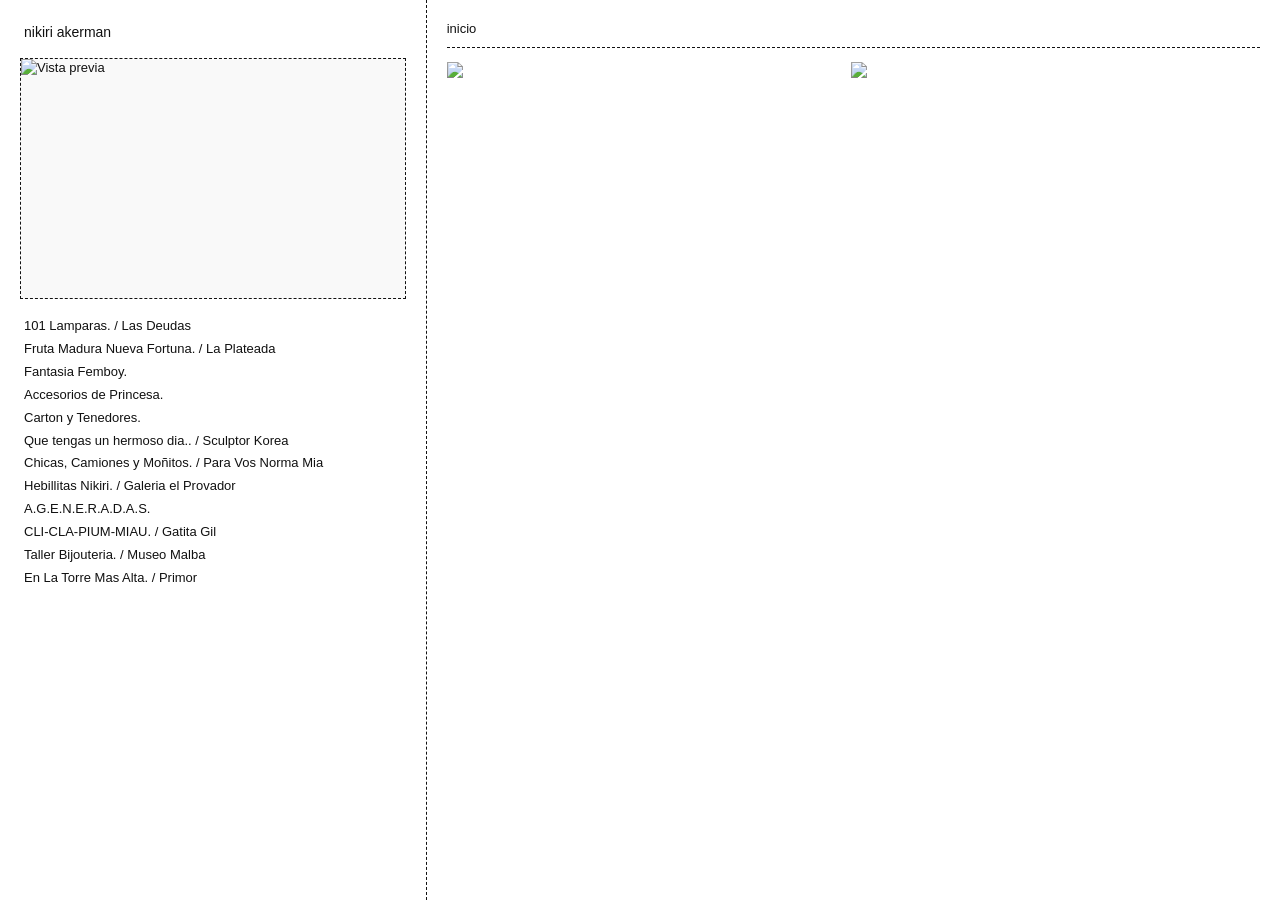
==== index.html @ e8f8b70e "Update index.html" ====
<!DOCTYPE html>
<html lang="es">
<head>
  <meta charset="UTF-8">
  <meta name="viewport" content="width=device-width, initial-scale=1.0">
  <title>nikiri akerman</title>
  <link rel="icon" href="./favicon.ico?v=3">
  <link rel="shortcut icon" href="./favicon.ico?v=3">
  <script src="https://cdnjs.cloudflare.com/ajax/libs/matter-js/0.19.0/matter.min.js"></script>
  <style>
    :root {
      --bg-color: #ffffff;
      --text-color: #111111;
      --accent-color: #ff1493;
      --border-color: #111111;
      --font-main: Arial, Helvetica, sans-serif;
    }
    * { box-sizing: border-box; margin: 0; padding: 0; }
    body { background: var(--bg-color); color: var(--text-color); font-family: var(--font-main); font-size: 13px; line-height: 1.45; }
    
    #plumas-canvas {
      position: fixed;
      top: 0;
      left: 0;
      width: 100vw;
      height: 100vh;
      z-index: 90;
      pointer-events: none;
    }

    .layout { display: flex; align-items: flex-start; min-height: 100vh; }
    .sidebar { width: 33.3333%; position: sticky; top: 0; height: 100vh; overflow-y: auto; padding: 20px; border-right: 1px dashed var(--border-color); background: var(--bg-color); z-index: 20; }
    @keyframes flujoArcoiris { 0% { background-position: 0% 50%; } 50% { background-position: 100% 50%; } 100% { background-position: 0% 50%; } }
    .site-title { font-size: 14px; font-weight: normal; cursor: pointer; display: inline-block; margin-bottom: 14px; padding: 2px 4px; }
    .category-item { cursor: pointer; padding: 2px 4px; user-select: none; }
    .site-title:hover, .category-item:hover { color: var(--accent-color); }
    .category-item.active {
      color: #111111;
      background: linear-gradient(90deg, #ff0000, #ff7f00, #ffff00, #00ff00, #00ffff, #0000ff, #ff00ff, #ff0000);
      background-size: 400% 100%;
      animation: flujoArcoiris 14s linear infinite;
    }
    .featured-box { width: 100%; margin-bottom: 16px; }
    .featured-box img { width: 100%; aspect-ratio: 16 / 10; object-fit: cover; display: block; border: 1px dashed var(--border-color); background: #f9f9f9; }
    .category-list { list-style: none; }
   
    .main { width: 66.6667%; padding: 20px; position: relative; min-height: 100vh; }
    .toolbar { display: flex; justify-content: space-between; align-items: center; margin-bottom: 14px; padding-bottom: 8px; border-bottom: 1px dashed var(--border-color); }
    .blocks-container { display: flex; flex-wrap: wrap; gap: 14px; align-items: flex-start; position: relative; min-height: 75vh; }
    .block-item { position: relative; max-width: 100%; }
    .align-left { flex-basis: 100%; display: flex; justify-content: flex-start; }
    .align-center { flex-basis: 100%; display: flex; justify-content: center; }
    .align-right { flex-basis: 100%; display: flex; justify-content: flex-end; }
    .block-inner { width: 100%; position: relative; }
    .block-item.align-sticker { position: absolute; z-index: 10; margin: 0; }
    .text-block-content { padding: 12px; line-height: 1.55; word-break: break-word; }
    .text-block-content h1 { font-size: 20px; font-weight: bold; margin-bottom: 8px; line-height: 1.25; }
    .text-block-content h2 { font-size: 15px; font-weight: bold; margin-bottom: 6px; }
    .text-block-content h3 { font-size: 12px; font-weight: normal; margin-bottom: 6px; letter-spacing: 0.2px; }
    .text-block-content p { margin-bottom: 8px; }
    .text-block-content ul, .text-block-content ol { padding-left: 20px; margin-bottom: 8px; }
    .text-block-content blockquote { border-left: 1px dashed var(--border-color); padding-left: 10px; margin: 8px 0; font-style: italic; }
    .text-block-content a { color: var(--accent-color); text-decoration: underline; }
    .spacer-block-inner { width: 100%; display: flex; align-items: center; justify-content: center; }
    .spacer-line { width: 100%; height: 0; }
    .image-block-figure img { width: 100%; height: auto; display: block; cursor: zoom-in; }
    .video-block-wrapper { width: 100%; position: relative; background: #000000; overflow: hidden; }
    .video-block-wrapper iframe { width: 100%; height: 100%; display: block; border: 0; }
    .image-caption { font-size: 11px; margin-top: 5px; opacity: 0.85; line-height: 1.35; }
    .grid-block-masonry { column-gap: 12px; width: 100%; }
    .grid-sub-item { break-inside: avoid; margin-bottom: 12px; }
    .grid-sub-item img { width: 100%; height: auto; display: block; cursor: zoom-in; }
    .lightbox { display: none; position: fixed; inset: 0; background: rgba(255, 255, 255, 0.96); z-index: 100; align-items: center; justify-content: center; flex-direction: column; padding: 24px; user-select: none; }
    .lightbox.open { display: flex; }
    .lightbox img { max-width: 82vw; max-height: 82vh; width: auto; height: auto; border: 1px dashed var(--border-color); }
    .lightbox-caption { margin-top: 10px; font-size: 12px; max-width: 80vw; text-align: center; }
    .lightbox-counter { position: fixed; top: 16px; left: 20px; background: var(--bg-color); border: 1px dashed var(--border-color); padding: 4px 8px; font-size: 12px; display: none; }
    .lightbox-close { position: fixed; top: 16px; right: 20px; background: var(--bg-color); border: 1px dashed var(--border-color); padding: 4px 8px; cursor: pointer; font-size: 12px; }
    .lightbox-nav { position: fixed; top: 50%; transform: translateY(-50%); background: var(--bg-color); border: 1px dashed var(--border-color); padding: 8px 12px; cursor: pointer; font-size: 14px; color: var(--text-color); z-index: 102; display: none; }
    .lightbox-prev { left: 16px; }
    .lightbox-next { right: 16px; }
    .lightbox-close:hover, .lightbox-nav:hover { color: var(--accent-color); border-color: var(--accent-color); }
    @media (max-width: 900px) {
      .layout { flex-direction: column; }
      .sidebar { width: 100%; position: static; height: auto; border-right: none; border-bottom: 1px dashed var(--border-color); }
      .main { width: 100%; }
      .blocks-container { gap: 10px; }
      .block-item.mobile-hidden { display: none !important; }
      .block-item.align-sticker { position: relative !important; left: auto !important; top: auto !important; flex-basis: 100%; display: flex; justify-content: center; width: 100% !important; }
      .block-item.align-sticker .block-inner { width: var(--mob-w, 100%) !important; }
      .block-item.align-flow { width: var(--mob-flow-w, 100%) !important; }
      .block-item:not(.align-flow):not(.align-sticker) .block-inner { width: var(--mob-w, 100%) !important; }
      .grid-block-masonry { column-count: var(--mob-cols, 2) !important; }
      .lightbox img { max-width: 92vw; max-height: 75vh; }
      .lightbox-nav { top: auto; bottom: 20px; transform: none; padding: 6px 14px; }
      .lightbox-prev { left: 25%; }
      .lightbox-next { right: 25%; }
    }
  </style>
</head>
<body>
  <div class="layout">
    <aside class="sidebar">
      <div class="site-title active" id="homeBtn">nikiri akerman</div>
      <div class="featured-box"><img id="featuredImg" src="" alt="Vista previa"></div>
      <ul class="category-list" id="categoryList"></ul>
    </aside>
    <main class="main">
      <div class="toolbar"><span id="currentViewLabel">inicio</span></div>
      <div class="blocks-container" id="blocksContainer"></div>
    </main>
  </div>
  <div class="lightbox" id="lightbox">
    <span class="lightbox-counter" id="lightboxCounter"></span>
    <button class="lightbox-close" id="lightboxClose">cerrar [esc]</button>
    <button class="lightbox-nav lightbox-prev" id="lightboxPrev">←</button>
    <img id="lightboxImg" src="" alt="">
    <button class="lightbox-nav lightbox-next" id="lightboxNext">→</button>
    <div class="lightbox-caption" id="lightboxCaption"></div>
  </div>

  <canvas id="plumas-canvas"></canvas>

  <script>
    const DATA = {"theme":{"bg":"#ffffff","text":"#111111","accent":"#ff1493","border":"#111111","font":"Arial, Helvetica, sans-serif"},"home":{"name":"inicio","featuredImg":"https://lh3.googleusercontent.com/d/19tRUdMH4rIgoPSqcTEWF5arrWYZpVMWs","blocks":[{"id":"b-p9ylvug","type":"image","width":49,"mobileWidth":100,"align":"flow","borderStyle":"none","borderWidth":1,"borderColor":"#111111","x":452,"y":9,"src":"https://lh3.googleusercontent.com/d/1DUolTa_K-IZuyAl2mrqctOFO-AtTkAbt","caption":""},{"id":"b-h13u430","type":"image","width":48,"mobileWidth":100,"align":"flow","borderStyle":"none","borderWidth":1,"borderColor":"#111111","x":50,"y":50,"src":"https://lh3.googleusercontent.com/d/19tRUdMH4rIgoPSqcTEWF5arrWYZpVMWs","caption":""}]},"categories":[{"id":"101-lamparas","name":"101 Lamparas. / Las Deudas","featuredImg":"https://lh3.googleusercontent.com/d/1MEtbU_kiqNz8TFmG57ZZ-2O5nVp6bOgM","blocks":[{"id":"b-101-2","type":"image","width":66,"mobileWidth":100,"align":"center","borderStyle":"dashed","borderWidth":1,"borderColor":"#111111","x":50,"y":120,"src":"https://lh3.googleusercontent.com/d/1H2hZfbIE9A0zDuy0Ho2esrp8s8uCn8zO","caption":""},{"id":"b-mrykdj3","type":"grid","width":100,"mobileWidth":100,"align":"flow","cols":2,"mobileCols":2,"borderStyle":"dashed","borderWidth":1,"borderColor":"#111111","images":["https://lh3.googleusercontent.com/d/1MEtbU_kiqNz8TFmG57ZZ-2O5nVp6bOgM","https://lh3.googleusercontent.com/d/1bK_oOwNceeJPt3mIwr_6vWq_GyVCCpuo","https://lh3.googleusercontent.com/d/1CT06CJyQoTCg42aCj8B-Fhl7u4D9gKSA","https://lh3.googleusercontent.com/d/1oUvtFzFnBgklaaQWbm012SQFeyMRH9Vh","https://lh3.googleusercontent.com/d/16EOvvlG4kWveCck-nOeXoeRmmeH3mkP2","https://lh3.googleusercontent.com/d/1xixuPZJ5kcB8ZBCMMqJ3sid65Em875v8","https://lh3.googleusercontent.com/d/1H2hZfbIE9A0zDuy0Ho2esrp8s8uCn8zO","https://lh3.googleusercontent.com/d/1lgu8NfuRhLWsQvofcy4SudCANu3OyAzn","https://lh3.googleusercontent.com/d/1euzusbDjD1yxV67Ye-xoY5gAfmZBP2_Z","https://lh3.googleusercontent.com/d/1xSFxj7wh6Bwd_13YYT59BwCuz2u7rD0o","https://lh3.googleusercontent.com/d/1pPAM0nHfYBOvp-fcramwRnhn3qY6SiUX","https://lh3.googleusercontent.com/d/1Qob9EcRklsrSzjq5LETivBYeHyyAkGFu","https://lh3.googleusercontent.com/d/1RfvNRLTyPPfK5bRXSQuRASJkwgHhBocd","https://lh3.googleusercontent.com/d/1_aMsnerrzOkDNjeytulFsLTEMZPFulDf","https://lh3.googleusercontent.com/d/187Q6y8C7IoAeMCzkJqOODD7cn8Y8IM37","https://lh3.googleusercontent.com/d/1adm4Ka_qZztSpKGSFzRSL4EAUnI4mRsh","https://lh3.googleusercontent.com/d/1P46TR2IgZIDzWqAZ2sTDE94mHRDIrgix","https://lh3.googleusercontent.com/d/1y-aNFHzKLBJrDvy4eAEfeqMi2Iakpbe2","https://lh3.googleusercontent.com/d/1ZJ-C5c0RiEylGUpnsTszSLzW5l3vAeIV","https://lh3.googleusercontent.com/d/13McHooadOv2ID7SUDNWj-cxe1owfZr4D","https://lh3.googleusercontent.com/d/1xxzZNmpYwSxXrDpn46yOwGvF1-sQhEqU","https://lh3.googleusercontent.com/d/1ROXXsTfneEH0J4BROqy8gAY2Gh86wqc2"]}]},{"id":"fruta-madura","name":"Fruta Madura Nueva Fortuna. / La Plateada","featuredImg":"","blocks":[{"id":"b-7uexkry","type":"grid","width":100,"mobileWidth":100,"align":"flow","cols":2,"mobileCols":2,"borderStyle":"dashed","borderWidth":1,"borderColor":"#111111","images":["https://lh3.googleusercontent.com/d/17Ok4IMsQn5QIDPeSrSfdcHfRyJ-qrZih","https://lh3.googleusercontent.com/d/1N4zkC6Udc_WzyOEZ7UbQZS2oxj3qnl1u","https://lh3.googleusercontent.com/d/1WY2AlshZugY6tgXJXiMq-HN5N4cWULm9"]}]},{"id":"fantasia-femboy","name":"Fantasia Femboy.","featuredImg":"","blocks":[{"id":"b-4xa169h","type":"grid","width":100,"mobileWidth":100,"align":"flow","cols":3,"mobileCols":2,"borderStyle":"none","borderWidth":1,"borderColor":"#111111","images":["https://lh3.googleusercontent.com/d/1s6IwEf4UDtLm6XaXiydl2oBFmukmpmqZ","https://lh3.googleusercontent.com/d/1rbh-EU-p-WqGB630JeFANnqa3Emnikf1","https://lh3.googleusercontent.com/d/1g6YxuvdeuY7WHShqPxemBo138LVxA9bK","https://lh3.googleusercontent.com/d/1BAocd0lGetONq0fKRV-ps2Xmm-m3KDia","https://lh3.googleusercontent.com/d/19B_e6y2xc8R8mZ1rNsDlLB04C5uh5Wcf","https://lh3.googleusercontent.com/d/1HLeMdPUvOlfeKQJxqu_FC2DjsX7Ahd47","https://lh3.googleusercontent.com/d/1rcYwSaMefKBsQRiODjV5-D8x-aZql1_l","https://lh3.googleusercontent.com/d/11VagDp3tZkeUEbU9T13wNNiyoy5xaTKO"]}]},{"id":"accesorios-princesa","name":"Accesorios de Princesa.","featuredImg":"https://lh3.googleusercontent.com/d/1hoj7L-J57TejIdwW2skK5DCgCdFf9j4P","blocks":[{"id":"b-8oagg8k","type":"image","width":48,"mobileWidth":100,"align":"center","borderStyle":"dashed","borderWidth":1,"borderColor":"#111111","x":50,"y":50,"src":"https://lh3.googleusercontent.com/d/1hoj7L-J57TejIdwW2skK5DCgCdFf9j4P","caption":""},{"id":"b-w7hfk48","type":"image","width":48,"mobileWidth":100,"align":"center","borderStyle":"dashed","borderWidth":1,"borderColor":"#111111","x":50,"y":50,"src":"https://lh3.googleusercontent.com/d/1xkiBuOCOadW0Ofev7Iu-vlg24bct_wsf","caption":""},{"id":"b-zchy01y","type":"image","width":32,"mobileWidth":100,"align":"center","borderStyle":"dashed","borderWidth":1,"borderColor":"#111111","x":50,"y":50,"src":"https://lh3.googleusercontent.com/d/1Z16xJSIvkK4lHZK0qwUyFrIGl1QAqpCN","caption":""},{"id":"b-boir719","type":"image","width":48,"mobileWidth":100,"align":"flow","borderStyle":"dashed","borderWidth":1,"borderColor":"#111111","x":50,"y":50,"src":"https://lh3.googleusercontent.com/d/1SJfW_JH_bx-6DargtefxTfElxqhuY2_e","caption":""},{"id":"b-jftrzo9","type":"image","width":32,"mobileWidth":100,"align":"flow","borderStyle":"dashed","borderWidth":1,"borderColor":"#111111","x":50,"y":50,"src":"https://lh3.googleusercontent.com/d/186B1WjwBY5iBbbt8BjZsjINDbBKbyjBD","caption":""}]},{"id":"carton-tenedores","name":"Carton y Tenedores.","featuredImg":"https://lh3.googleusercontent.com/d/1mP0knZ_RgnB0yTfKA4E75YDKXGHnEBu6","blocks":[{"id":"b-zm3a4wi","type":"image","width":48,"mobileWidth":100,"align":"center","borderStyle":"none","borderWidth":1,"borderColor":"#111111","x":50,"y":50,"src":"https://lh3.googleusercontent.com/d/1mP0knZ_RgnB0yTfKA4E75YDKXGHnEBu6","caption":""},{"id":"b-wgepicp","type":"grid","width":100,"mobileWidth":100,"align":"center","cols":4,"mobileCols":1,"borderStyle":"dashed","borderWidth":1,"borderColor":"#111111","images":["https://lh3.googleusercontent.com/d/1cgJz7pYsFJ7d-TCy4mfspz1jeOvuuT4G","https://lh3.googleusercontent.com/d/19fkcLBqQ-61HzJGq-r8EBFhU_rJEKPNk","https://lh3.googleusercontent.com/d/1-yba94n8lWG3DUVFKm2haJ8sz6RNt4pO","https://lh3.googleusercontent.com/d/1wZIu2nwss2mPoahOTD6JfoDZsCfH5zMW"]}]},{"id":"bonito-dia","name":"Que tengas un hermoso dia.. / Sculptor Korea","featuredImg":"https://lh3.googleusercontent.com/d/1biLWpywMc0w7kCN4nnknyGVInBS1JQh_","blocks":[{"id":"b-nwx1onh","type":"text","width":100,"mobileWidth":100,"align":"flow","borderStyle":"none","borderWidth":1,"borderColor":"#111111","html":"<h1>Que tengas un hermoso dia..&nbsp;</h1><blockquote>Virtual, 2025</blockquote><div>colaboracion con marca de indumentaria koreana. <a href=\"sculptorworldwide.com\">sculptorworldwide.com</a></div><div><br></div><div>selfies hogarenas, vistiendome con materiales que tengo cerca.</div>"},{"id":"b-xn8o7bk","type":"image","width":66,"mobileWidth":80,"align":"center","borderStyle":"none","borderWidth":1,"borderColor":"#111111","x":50,"y":50,"src":"https://lh3.googleusercontent.com/d/1biLWpywMc0w7kCN4nnknyGVInBS1JQh_","caption":""},{"id":"b-diwgvk1","type":"image","width":48,"mobileWidth":89,"align":"flow","borderStyle":"none","borderWidth":1,"borderColor":"#111111","x":50,"y":50,"src":"https://lh3.googleusercontent.com/d/1RSL96UMue1qV9kw2m5Iiis-cuRMWvZLp","caption":""},{"id":"b-y6l206k","type":"image","width":48,"mobileWidth":74,"align":"center","borderStyle":"none","borderWidth":1,"borderColor":"#111111","x":50,"y":50,"src":"https://lh3.googleusercontent.com/d/1m7qYS8AbbgllB9ONRiZU_4g8SH96g45a","caption":""},{"id":"b-gx5h1q0","type":"grid","width":100,"mobileWidth":100,"align":"center","cols":3,"mobileCols":2,"borderStyle":"dashed","borderWidth":1,"borderColor":"#111111","images":["https://lh3.googleusercontent.com/d/1XKVnoydgRirG01xuyAwcWuMGFvO7Kk2g","https://lh3.googleusercontent.com/d/1UBbjKF7iYcqskjFPWsMRzP9BpzpjhM6d","https://lh3.googleusercontent.com/d/1opOAw_-gsiXf0UqiO0YTbtapOAZA5ff5","https://lh3.googleusercontent.com/d/1r2bwaI6-66ejkxNWfZdmQQrljuw3CPVR","https://lh3.googleusercontent.com/d/1AIJ6Aq3fEG4MLUxHTpN9FDZXWnl3jwx3","https://lh3.googleusercontent.com/d/1hvj8avwjDGofi6v9zozx7tuvXYzLrFX0","https://lh3.googleusercontent.com/d/13ltzHjO-MNWwSbc_skW8oWqfTkcDtEJ9","https://lh3.googleusercontent.com/d/1ViDlRXwTGEuaHVvg3tZ3CFT6ii4B5xUT","https://lh3.googleusercontent.com/d/1tiJ8ElwdCIKKYWq6_B0xr3zphKekvJtd","https://lh3.googleusercontent.com/d/1B-_HBRlm0aKA_M4unsv38VZaFMSckmyk","https://lh3.googleusercontent.com/d/1_LsKpf1Mm23PGb0SxEDkR-Jt2Oxfrbtl"]},{"id":"b-j6l4rg2","type":"spacer","width":100,"mobileWidth":100,"align":"flow","height":30,"borderStyle":"dotted","borderWidth":3,"borderColor":"#00ff55","hideMobile":false}]},{"id":"chicas-camiones","name":"Chicas, Camiones y Moñitos. / Para Vos Norma Mia","featuredImg":"https://lh3.googleusercontent.com/d/11WUvdBGPnngZvmJpe5UXhC9xnTFT0q-Z","blocks":[{"id":"b-0iwkb6d","type":"grid","width":100,"mobileWidth":100,"align":"flow","cols":2,"mobileCols":2,"borderStyle":"dashed","borderWidth":1,"borderColor":"#111111","images":["https://lh3.googleusercontent.com/d/116VwSVKMaRwlkJGM2NyyCZoV0LMgs4jt","https://lh3.googleusercontent.com/d/111IH_tYrZk2OFJYe0FND6c7Q_B-c4YOD","https://lh3.googleusercontent.com/d/118jQEQfLZzLXK3APdoESMkvwwhOuLEKs","https://lh3.googleusercontent.com/d/119wfVa96wjbrzxo0IWrL11Bp4joa5tAS","https://lh3.googleusercontent.com/d/11AzbtqMFu3g8mYV7zFi2FMNd9eFLEecb","https://lh3.googleusercontent.com/d/11CTsJOmVkABkt3SGPaMI_At3Ol5K7QWO","https://lh3.googleusercontent.com/d/11JMGueElmNsDOWJvXt26Snu6OOXSOlQd","https://lh3.googleusercontent.com/d/11VKiLVTvvaK01XJzvCSmsqe4jpRFXzD8","https://lh3.googleusercontent.com/d/11WUvdBGPnngZvmJpe5UXhC9xnTFT0q-Z","https://lh3.googleusercontent.com/d/11_TzvLgoerZ6wSuERXxRzUNc7ZDDZi_X","https://lh3.googleusercontent.com/d/11_hTjBE8c1lE-KtJQK1-epvy-hpckn4V"]},{"id":"b-ht7914p","type":"grid","width":100,"mobileWidth":100,"align":"center","cols":2,"mobileCols":2,"borderStyle":"dashed","borderWidth":1,"borderColor":"#111111","images":["https://lh3.googleusercontent.com/d/13YNxZ196Z2K_GKEzjlG3woMuT6s_9PrS","https://lh3.googleusercontent.com/d/12qkuF3MntJphxxvmXXEQCWlRthtpS3X4","https://lh3.googleusercontent.com/d/13cF7uEdp-A6hP8vDxl3T-1PMPOg-WQe2","https://lh3.googleusercontent.com/d/145kxpEeyJfaU4hQNujJZPP3ILKFTlsYH","https://lh3.googleusercontent.com/d/14vS3Kzf7JcseLn4TXQcql9oOrhGftCNa","https://lh3.googleusercontent.com/d/15F8U-HhrEPxnqTY8qxgdy5YFzwXdx9J7","https://lh3.googleusercontent.com/d/15FknBZlRLFfX8YNwZFUFj79rXUU5fbCF","https://lh3.googleusercontent.com/d/15Wchhzld344hDBjUGZxIIgT2TPeOCHXS","https://lh3.googleusercontent.com/d/12elB8P_Kiw_8l3me5tin34-3AseccYPS"]}]},{"id":"hebillitas-nikiri","name":"Hebillitas Nikiri. / Galeria el Provador","featuredImg":"https://lh3.googleusercontent.com/d/1ZucPTAtOswVajjyMQhXnOwv-gnKZvffw","blocks":[{"id":"b-99fx9z4","type":"grid","width":100,"mobileWidth":100,"align":"flow","cols":4,"mobileCols":2,"borderStyle":"none","borderWidth":1,"borderColor":"#111111","images":["https://lh3.googleusercontent.com/d/1Ekdn6dbc773g6LEDdGLdKgKDvwQU2lXD"]},{"id":"b-i1mnzn0","type":"text","width":100,"mobileWidth":100,"align":"flow","borderStyle":"none","borderWidth":1,"borderColor":"#111111","html":"<blockquote>texto de sala x Vale Lopez Muñoz</blockquote><div>Las amigas se juntarán alrededor de ti&nbsp;</div><div>Como rodeando</div><div>Una hebilla para el pelo</div><div>(I ching)</div><div><br></div><div>Algunas veces hacemos cosas para sentirnos mejor. Una vez mi mamá necesitó cambiar de trabajo y se le ocurrió poner un negocio en el living de nuestra casa. Mi hermana y yo le suplicamos que porfi sea un negocio de accesorios de moda, porque en nuestro pueblo no había y hacía mucha falta. Así fue que a los pocos meses parte de nuestra casa se convirtió en un paraíso de aritos, collares, carteras, anillos, cinturones, pines y, por supuesto, hebillitas. Me acuerdo perfecto de las dos primeras cajas que llegaron por encomienda desde Buenos Aires con cartelitos de las marcas Paw y Carey. Paw es o era una marca cuyo logo era una huellita de perro color negra y Carey tiene o tenía la particularidad de que todos sus productos eran de los colores del dulce de batata con chocolate, tipo marmolado. En esa época yo salía del colegio a las 12 del mediodía y entraba directo a trabajar al negocio. Aunque a esa hora estaba cerrado, me traía a todas las amigas del cole y las atendía a puertas cerradas. Por lo general ellas no tenían plata entonces compraban anotado y después sus xadres venían a pagar la deuda a fin de mes, si es que se acordaban.</div><div>Después mi abuela también necesitó un trabajo, entonces al negocio de accesorios -que no tenía nombre- se le adosó una mercería. Mi abuela era la modista del pueblo y muchas veces le costaba conseguir elementos como cierres, ganchitos, hilos, agujas, cintas, broderie, botones o alfileres para confeccionar sus creaciones. Entonces se armó una merecería para ella misma, pero también la compartía con otras clientas. Al principio los dos rubros, accesorios y mercería, estaban bien separados. Cada cosa tenía su vitrina exhibidora, su calculadora y su anotador. Pero con los movimientos del día a día, que es el tiempo y las emociones de todxs, muchas cosas se fueron corriendo de sus lugares y encontrando otras disposiciones y fusiones, como haciendo mini orgías: collar con lana, alfiler con arito con cinta, botón con pin. Este momento, este hallazgo en el estante de la memoria, se parece mucho a como son las hebillitas de Nikiri.&nbsp;</div><div>En El Probador y en el mundo las hebillas se diseminan como el laurel, son seres no tan sutiles que cumplen con su existencia.&nbsp;</div><div>¿Todo puede ser una hebilla?&nbsp;</div><div>Una estrella porno puede ser una hebilla</div><div><br></div><div>¿Una hebilla puede tener unx hijitx hebilla?</div><div>Sí, un lindo nombre para una hebilla bb es Andrea</div><div><br></div><div>¿Qué las hace lindas?</div><div>La luz, el aire, el brillo, la atmósfera, el mechoncito de pelo las hace lindas</div><div><br></div><div>¿Torpes o ingeniosas?</div><div>¿Se puede las 2?</div><div><br></div><div>¿Una certeza?</div><div>Hebilla se parece a semilla</div><div><br></div><div>¿Sostienen y exhiben al mismo tiempo?</div><div>Están más acá y más allá de lo útil pero nunca pierden del todo su condición de usables</div><div><br></div><div>¿Las hebillas son pedacitos de utopías?</div><div><br></div><div>Pedacitos de utopías inadvertidas que habitan nuestra cabeza, nuestro zapato, nuestra croc</div><div><br></div><div><br></div><div><br></div><div>୨୧(̷ ̷〇̷ ̷﹏̷ ̷〇̷ ̷)̷୨୧</div><div><br></div>"},{"id":"b-h4ag0q6","type":"grid","width":100,"mobileWidth":100,"align":"flow","cols":4,"mobileCols":2,"borderStyle":"none","borderWidth":1,"borderColor":"#111111","images":["https://lh3.googleusercontent.com/d/1kLaIx5a_2JVHCPVAw7GkZojaBilH5nw6","https://lh3.googleusercontent.com/d/1-pUbKa4iY-0VHeFJ71RPu5vBUD5K7F4L","https://lh3.googleusercontent.com/d/1fqbdJxhV9t6ZOf_gQqavlmsxnLZ-GWvf","https://lh3.googleusercontent.com/d/1ZucPTAtOswVajjyMQhXnOwv-gnKZvffw","https://lh3.googleusercontent.com/d/1T_ODXKg3cLKHaWshnp29Qi30LMDW-M14","https://lh3.googleusercontent.com/d/1VSrqKxc265oCFu-dCkUxteCvgG_cWL4P","https://lh3.googleusercontent.com/d/1Ekdn6dbc773g6LEDdGLdKgKDvwQU2lXD","https://lh3.googleusercontent.com/d/1MPC49xzn-hcPpq2z8quzKfbkb-pwOegQ"]}]},{"id":"ageneradas","name":"A.G.E.N.E.R.A.D.A.S.","featuredImg":"","blocks":[{"id":"b-0e502t4","type":"text","width":100,"mobileWidth":100,"align":"flow","borderStyle":"dashed","borderWidth":1,"borderColor":"#111111","html":"<h2>Perfectos Dragones</h2><p>Escribí acá el texto...</p>"},{"id":"b-o42vinx","type":"grid","width":100,"mobileWidth":100,"align":"flow","cols":3,"mobileCols":2,"borderStyle":"dashed","borderWidth":1,"borderColor":"#111111","images":["https://lh3.googleusercontent.com/d/1NUn0KvpcXF7nqBc8Yh31jTAYr6elQ1zo","https://lh3.googleusercontent.com/d/1m0ThR4lTMBtTZbNCJcHIXquHGniVQzBs","https://lh3.googleusercontent.com/d/1C9GR3QIYxyr7zcBCKrFKl-ZDxyraW0UW","https://lh3.googleusercontent.com/d/1gxKZqHVX-UR1c5_AQSHhDU2ffbajuYU_","https://lh3.googleusercontent.com/d/170oGSL5UUX8BScqBJUsnBY0xrfn0lE6J","https://lh3.googleusercontent.com/d/1AzlGpVBp9GkN7OkkB-z57KqaN3XABhwV"]},{"id":"b-qffqkcf","type":"text","width":100,"mobileWidth":100,"align":"flow","borderStyle":"dashed","borderWidth":1,"borderColor":"#111111","html":"<h2>MOTIVOS?</h2><p>Escribí acá el texto...</p>"},{"id":"b-xcekvh7","type":"text","width":100,"mobileWidth":100,"align":"flow","borderStyle":"dashed","borderWidth":1,"borderColor":"#111111","html":"<h2>El limite entre el arte y la moda</h2><p>Escribí acá el texto...</p>"},{"id":"b-1fwcvtw","type":"image","width":48,"mobileWidth":100,"align":"flow","borderStyle":"dashed","borderWidth":1,"borderColor":"#111111","x":50,"y":50,"src":"https://lh3.googleusercontent.com/d/1ZTVHSKIfMG-R3hrIc3w5KhavvTy-YAlO","caption":""}]},{"id":"cli-cla-pium-miau","name":"CLI-CLA-PIUM-MIAU. / Gatita Gil","featuredImg":"https://lh3.googleusercontent.com/d/1jYV_Dh8OohedfiyoimIN6dWc3bAXT4AF","blocks":[{"id":"b-agobiln","type":"text","width":100,"mobileWidth":100,"align":"flow","borderStyle":"none","borderWidth":1,"borderColor":"#111111","html":"<h2>Cli-Cla-Pium-Miau</h2><blockquote>Munar, Arg.2024</blockquote><p>Muestra de la Kitten Hell. en el marco del Festival de Arte Queer 2024</p>"},{"id":"b-34gyz4g","type":"grid","width":100,"mobileWidth":100,"align":"flow","cols":3,"mobileCols":2,"borderStyle":"double","borderWidth":3,"borderColor":"#111111","images":["https://lh3.googleusercontent.com/d/1jYV_Dh8OohedfiyoimIN6dWc3bAXT4AF","https://lh3.googleusercontent.com/d/1lcy2cwFzsAvrGwnOlCQdieccaouO9eB3","https://lh3.googleusercontent.com/d/1Bze2IzzuSU46B6fGUdaadOemoMwQC4sd","https://lh3.googleusercontent.com/d/1iP4IGKBhrmQB40waAaQgsQiUPcU86snN","https://lh3.googleusercontent.com/d/1uG4p_-rwd-fOGxj6nPmcPnHO4CltoPec","https://lh3.googleusercontent.com/d/1ka79paf7nvQeuj-ufU0BrbScCoWnZSsB","https://lh3.googleusercontent.com/d/15PAspSQH_lmXDvolbu0Z37slxFtIoAx2","https://lh3.googleusercontent.com/d/1Xvox5RaoR4KIbBNL8kfs_4QTgvxX4Jke"]}]},{"id":"taller-bijouteria","name":"Taller Bijouteria. / Museo Malba","featuredImg":"https://lh3.googleusercontent.com/d/1gpWJyAgw_bBIOLyEbfV1l0NFJjjdDtBX","blocks":[{"id":"b-malba-1","type":"text","width":100,"mobileWidth":100,"align":"flow","borderStyle":"none","borderWidth":1,"borderColor":"#111111","html":"<h1>ଘ(˵╹-╹)━☆⋆ ˚｡⋆୨୧˚ taller bijoujería ˚୨୧⋆｡˚ ⋆ Museo MALBA.</h1><blockquote>Museo Malba, Arg, 2025.</blockquote><p>A cargo de Malicia Mirai y Nikiri Akerman&nbsp;</p><p>A partir de las imágenes generadas por la muestra <i>El desentierro del diablo</i> de Carrie Bencardino proponemos reflexionar sobre el mal a través de la creación de un talismán. Históricamente los hechizos han servido para repeler o atraer nuestras pasiones profundas, asimismo, ven sus facultades amplificadas dentro de un objeto o talismán. Para crear uno hemos dividido el taller en dos instancias, una primera parte imaginativa y textual, y una segunda manual y material que permitirá crear una pieza bijouterie para el cuello, llavero o cualquier otra parte del cuerpo. ¿Podremos protegernos del mal o lo usaremos a nuestro favor?</p><p>La actividad se dividió en dos instancias: una primera parte imaginativa y textual y una segunda manual y material que invitaba a crear una pieza bijouterie para el cuello, llavero o cualquier otra parte del cuerpo.</p><p><a href=\"https://malba.org.ar/evento/%E0%AC%98%CB%B5%E2%95%B9-%E2%95%B9%E2%94%81%E2%98%86%E2%8B%86-%CB%9A%EF%BD%A1%E2%8B%86%E0%AD%A8%E0%AD%A7%CB%9A-taller-bijoujeria-%CB%9A%E0%AD%A8%E0%AD%A7%E2%8B%86%EF%BD%A1%CB%9A-%E2%8B%86/\">malba.org.ar/bijoujeria</a></p>"},{"id":"b-malba-2","type":"image","width":34,"mobileWidth":100,"align":"center","borderStyle":"none","borderWidth":1,"borderColor":"#111111","x":289,"y":62,"src":"https://lh3.googleusercontent.com/d/1MYjnvjJCSzeS_5ytvqV1Ldgy2NUKMkN3","caption":""},{"id":"b-malba-grid","type":"grid","width":100,"mobileWidth":100,"align":"flow","cols":3,"mobileCols":2,"borderStyle":"dashed","borderWidth":1,"borderColor":"#111111","images":["https://lh3.googleusercontent.com/d/1bAmFZcyiZlLUgJMmw9QISwviNGzgEEp0","https://lh3.googleusercontent.com/d/1ewmcIqnUG7gJx_GiJpyHg3K6VWxHVytQ","https://lh3.googleusercontent.com/d/10E5nrmbs09PVQvPm4JHNGG0wDvvc2Pb5","https://lh3.googleusercontent.com/d/1M6rdQ01YFs-BJTgCAgn81oCJi3NtVgwC","https://lh3.googleusercontent.com/d/1t3QFxOpKzTRQKUOpHNuQQFbUqgwn-xxh","https://lh3.googleusercontent.com/d/1c0j7l7rlbTmVrruc9JbnKLEwCBXdf6F4","https://lh3.googleusercontent.com/d/15gQDadLRLN8quEqHVc0apkOk1f5JSB53","https://lh3.googleusercontent.com/d/1SkRSiD-Yh2HuXMg2hNtJ6abxS_HEM3xc","https://lh3.googleusercontent.com/d/10lI_UNnMazxBYhWgRlj-aNj8mf8y9wXn","https://lh3.googleusercontent.com/d/1OAzP-AG3mBo_sc1KagqE-Z1EcL_VEx6Q","https://lh3.googleusercontent.com/d/1T2aXWIaQqHyWwkqtfbUgy76q3wmtGCYs","https://lh3.googleusercontent.com/d/1bAC43PxKf0A4xOHwKOTlH9HxEPQUJdxc","https://lh3.googleusercontent.com/d/1DUjJkh4TCg5qpxF_T8nv-73QszE7WFVw","https://lh3.googleusercontent.com/d/1MU4PMIPQz3rxg3vGw5btHTUFGNxPGSwQ","https://lh3.googleusercontent.com/d/1JEDITs7K9RnoK0PdoF6DYnRetX4lv4AP","https://lh3.googleusercontent.com/d/1RqUcpFeZLQU606Ju3pGap-xW5-LGb4XV","https://lh3.googleusercontent.com/d/1yjxLG-kMdpeftxYSwnd3fnn98c8RPC4q","https://lh3.googleusercontent.com/d/1pPjI-nvoEUUidakX6mRs3UurcKngSXBQ","https://lh3.googleusercontent.com/d/1KbR98isYvRZW_FpxtGF_Gecyso9Mz2b9","https://lh3.googleusercontent.com/d/1gpWJyAgw_bBIOLyEbfV1l0NFJjjdDtBX"]}]},{"id":"torre-mas-alta","name":"En La Torre Mas Alta. / Primor","featuredImg":"","blocks":[{"id":"b-aqnwnlj","type":"text","width":100,"mobileWidth":100,"align":"flow","borderStyle":"none","borderWidth":1,"borderColor":"#111111","html":"<h1>en la torre mas alta</h1><blockquote><span style=\"font-style: italic; font-size: 13px;\">Primor, Arg.2024</span></blockquote><p>Primer muestra individual. Curaduria Julien. En Primor Es Pop</p>"},{"id":"b-21f0lc7","type":"image","width":66,"mobileWidth":100,"align":"center","borderStyle":"double","borderWidth":1,"borderColor":"#ff00a2","x":50,"y":50,"src":"https://lh3.googleusercontent.com/d/1mJvsMuugXOsbuL4QuLj_fh93PQslT9sw","caption":""},{"id":"b-hbsvknf","type":"text","width":100,"mobileWidth":100,"align":"flow","borderStyle":"none","borderWidth":1,"borderColor":"#111111","html":"<i>texto curatorial x julien &lt;3<br></i><div><br></div><div>nikiri es una princesa preciosa</div><div>en la torre más alta se encuentra</div><div>para hacer esta bella muestra</div><div>baila, pinta, dibuja y posa&nbsp;</div><div><br></div><div>ella a ningún príncipe espera</div><div>acaso creías que estaba sola?</div><div>sus obras se transforman con un hola</div><div>son sus mejores amigas, re fiesteras</div><div><br></div><div>mirá arriba y abajo, tené cuidado</div><div>son pequeñas, frágiles y curiosas</div><div>se esconden en cualquier lado</div><div><br></div><div>dale animate son amistosas</div><div>sobre este piso plateado</div><div>ellas y vos se ven hermosas</div><div><br></div><div><br></div>"},{"id":"b-2vj2qel","type":"grid","width":100,"mobileWidth":100,"align":"flow","cols":4,"mobileCols":2,"borderStyle":"dashed","borderWidth":1,"borderColor":"#111111","images":["https://lh3.googleusercontent.com/d/1tQgJ39YCWHswS9k3vhaYARD2Csc7cuwv","https://lh3.googleusercontent.com/d/1L5Qlpu1gl_fN2obdZ6Dtvrxvl5vACxJp","https://lh3.googleusercontent.com/d/1qLGDWK5HTXhVJpfDWC_oatzX3D5pFDX_","https://lh3.googleusercontent.com/d/1uifYfTcYUVXpJBjMgYyv6niyRUJ7syd0","https://lh3.googleusercontent.com/d/15oez6uXrN-dVe2HZ28k45UimtnDEa2Z4","https://lh3.googleusercontent.com/d/1JGlAWg9LEr0B_6fghxJ67P5Sdf9voj4m","https://lh3.googleusercontent.com/d/1457mqIO8lb4qyh7cJD4uXs6rDKv9Ypkl","https://lh3.googleusercontent.com/d/1kDMrDRveCQNTCKSW4cAZPEyNH4DAeQ0G","https://lh3.googleusercontent.com/d/1kqIBpRwnSLO78JcMxBb58QnFAIfV9ifx","https://lh3.googleusercontent.com/d/1HxetawLAWFCyYOEsw_kPGxS3Wk0V6deE","https://lh3.googleusercontent.com/d/1iotRYa7cQkWelsgRVhh-u9bk5a7qLavA","https://lh3.googleusercontent.com/d/1q_tMXnXph_83L9finsM8V-SPyKoXLAhh","https://lh3.googleusercontent.com/d/14dJfWtjh_tTSahD82LgUDc1irngACWmZ","https://lh3.googleusercontent.com/d/1IhKdn4YtHzGXdD1LLCKCu2tj6Nn8vqNC","https://lh3.googleusercontent.com/d/1GaA8RVy6BPrO4u6Aokv1Myd2smMSOOaR","https://lh3.googleusercontent.com/d/1aDDgDWBx2nhFCSOi1-yoO9XsxzoxDtbB"]},{"id":"b-bljlhm3","type":"image","width":100,"mobileWidth":100,"align":"flow","borderStyle":"dashed","borderWidth":1,"borderColor":"#111111","x":50,"y":50,"src":"https://lh3.googleusercontent.com/d/1libw5UZTlMCcDHqpPgJBA4Wv3nN5GeTf","caption":""}]}]};
    let activeSectionId = "home";
    let lbGallery = [];
    let lbIndex = 0;
    let touchStartX = 0;

    const categoryListEl = document.getElementById("categoryList");
    const blocksContainerEl = document.getElementById("blocksContainer");
    const featuredImgEl = document.getElementById("featuredImg");
    const currentViewLabelEl = document.getElementById("currentViewLabel");
    const homeBtn = document.getElementById("homeBtn");
    const lightboxEl = document.getElementById("lightbox");
    const lightboxImgEl = document.getElementById("lightboxImg");
    const lightboxCaptionEl = document.getElementById("lightboxCaption");
    const lightboxCounterEl = document.getElementById("lightboxCounter");
    const lightboxPrevEl = document.getElementById("lightboxPrev");
    const lightboxNextEl = document.getElementById("lightboxNext");

    function getFallbackDriveUrl(url) {
      const m = url.match(/\/d\/([a-zA-Z0-9_-]+)/);
      return m ? "https://drive.google.com/thumbnail?id=" + m[1] + "&sz=w1600" : url;
    }
    function openLb(imgs, idx, cap) {
      lbGallery = imgs;
      lbIndex = idx;
      updateLb(cap);
      lightboxEl.classList.add("open");
    }
    function updateLb(cap) {
      const src = lbGallery[lbIndex];
      lightboxImgEl.onerror = function() { this.onerror = null; this.src = getFallbackDriveUrl(src); };
      lightboxImgEl.src = src;
      lightboxCaptionEl.textContent = cap || "";
      if (lbGallery.length > 1) {
        lightboxPrevEl.style.display = "block";
        lightboxNextEl.style.display = "block";
        lightboxCounterEl.style.display = "block";
        lightboxCounterEl.textContent = (lbIndex + 1) + " / " + lbGallery.length;
      } else {
        lightboxPrevEl.style.display = "none";
        lightboxNextEl.style.display = "none";
        lightboxCounterEl.style.display = "none";
      }
    }
    function stepLb(d) {
      if (lbGallery.length <= 1) return;
      lbIndex = (lbIndex + d + lbGallery.length) % lbGallery.length;
      updateLb("");
    }
    lightboxPrevEl.addEventListener("click", e => { e.stopPropagation(); stepLb(-1); });
    lightboxNextEl.addEventListener("click", e => { e.stopPropagation(); stepLb(1); });
    lightboxEl.addEventListener("touchstart", e => { touchStartX = e.changedTouches[0].screenX; }, { passive: true });
    lightboxEl.addEventListener("touchend", e => {
      const diff = touchStartX - e.changedTouches[0].screenX;
      if (Math.abs(diff) > 40) stepLb(diff > 0 ? 1 : -1);
    }, { passive: true });

    function getSectionPreviewImage(sec) {
      if (sec.featuredImg) return sec.featuredImg;
      const imgB = sec.blocks.find(b => b.type === "image" && b.src);
      if (imgB) return imgB.src;
      const gridB = sec.blocks.find(b => b.type === "grid" && b.images && b.images.length);
      if (gridB) return gridB.images[0];
      const vidB = sec.blocks.find(b => b.type === "youtube" && b.videoId);
      if (vidB) return "https://img.youtube.com/vi/" + vidB.videoId + "/hqdefault.jpg";
      return DATA.home.featuredImg || "";
    }
    function setFeatured(src) {
      if (!src) return;
      featuredImgEl.onerror = function() { this.onerror = null; this.src = getFallbackDriveUrl(src); };
      featuredImgEl.src = src;
    }
    function applyBorder(el, b) {
      const st = b.borderStyle !== undefined ? b.borderStyle : "dashed";
      el.style.border = st === "none" ? "none" : (b.borderWidth || 1) + "px " + st + " " + (b.borderColor || "#111111");
      el.style.borderRadius = b.borderRadius || "0px";
    }
    function render() {
      categoryListEl.innerHTML = "";
      DATA.categories.forEach(cat => {
        const li = document.createElement("li");
        li.className = "category-item" + (activeSectionId === cat.id ? " active" : "");
        li.textContent = cat.name;
        li.addEventListener("mouseenter", () => setFeatured(getSectionPreviewImage(cat)));
        li.addEventListener("click", () => { activeSectionId = cat.id; render(); });
        categoryListEl.appendChild(li);
      });
      homeBtn.className = "site-title" + (activeSectionId === "home" ? " active" : "");
      const sec = activeSectionId === "home" ? DATA.home : DATA.categories.find(c => c.id === activeSectionId);
      if (!sec) return;
      currentViewLabelEl.textContent = sec.name;
      setFeatured(getSectionPreviewImage(sec));
      blocksContainerEl.innerHTML = "";
      sec.blocks.forEach(b => {
        const w = b.width || 100;
        const mw = b.mobileWidth !== undefined ? b.mobileWidth : 100;
        const align = b.align || "flow";
        const bEl = document.createElement("div");
        bEl.className = "block-item align-" + align + (b.hideMobile ? " mobile-hidden" : "");
        bEl.style.setProperty("--mob-w", mw + "%");
        bEl.style.setProperty("--mob-flow-w", mw >= 98 ? "100%" : "calc(" + mw + "% - 6px)");

        const bIn = document.createElement("div");
        bIn.className = "block-inner";
        if (align === "sticker") {
          bEl.style.width = w + "%";
          bEl.style.left = (b.x || 40) + "px";
          bEl.style.top = (b.y || 40) + "px";
        } else if (align === "flow") {
          bEl.style.width = w >= 98 ? "100%" : "calc(" + w + "% - 8px)";
        } else {
          bIn.style.width = w + "%";
        }
        if (b.type === "text") {
          const d = document.createElement("div");
          d.className = "text-block-content";
          d.innerHTML = b.html || "";
          applyBorder(d, b);
          bIn.appendChild(d);
        } else if (b.type === "spacer") {
          const sp = document.createElement("div");
          sp.className = "spacer-block-inner";
          sp.style.height = (b.height || 30) + "px";
          const ln = document.createElement("div");
          ln.className = "spacer-line";
          const st = b.borderStyle !== undefined ? b.borderStyle : "dashed";
          ln.style.borderTop = st === "none" ? "none" : (b.borderWidth || 1) + "px " + st + " " + (b.borderColor || "#111111");
          sp.appendChild(ln);
          bIn.appendChild(sp);
        } else if (b.type === "image") {
          const fig = document.createElement("div");
          fig.className = "image-block-figure";
          const img = document.createElement("img");
          img.src = b.src;
          img.loading = "lazy";
          applyBorder(img, b);
          img.onerror = function() { this.onerror = null; this.src = getFallbackDriveUrl(b.src); };
          img.addEventListener("click", () => openLb([b.src], 0, b.caption || ""));
          fig.appendChild(img);
          if (b.caption) {
            const c = document.createElement("div");
            c.className = "image-caption";
            c.textContent = b.caption;
            fig.appendChild(c);
          }
          bIn.appendChild(fig);
        } else if (b.type === "youtube") {
          const vw = document.createElement("div");
          vw.className = "video-block-wrapper";
          vw.style.aspectRatio = b.aspectRatio || "16 / 9";
          applyBorder(vw, b);
          const ifr = document.createElement("iframe");
          ifr.src = "https://www.youtube.com/embed/" + b.videoId;
          ifr.allow = "accelerometer; autoplay; clipboard-write; encrypted-media; gyroscope; picture-in-picture";
          ifr.allowFullscreen = true;
          vw.appendChild(ifr);
          bIn.appendChild(vw);
          if (b.caption) {
            const c = document.createElement("div");
            c.className = "image-caption";
            c.textContent = b.caption;
            bIn.appendChild(c);
          }
        } else if (b.type === "grid") {
          const gc = document.createElement("div");
          gc.className = "grid-block-masonry";
          gc.style.columnCount = b.cols || 3;
          gc.style.setProperty("--mob-cols", b.mobileCols || 2);
          (b.images || []).forEach((src, i) => {
            const sub = document.createElement("div");
            sub.className = "grid-sub-item";
            const img = document.createElement("img");
            img.src = src;
            img.loading = "lazy";
            applyBorder(img, b);
            img.onerror = function() { this.onerror = null; this.src = getFallbackDriveUrl(src); };
            img.addEventListener("click", () => openLb(b.images, i, ""));
            sub.appendChild(img);
            gc.appendChild(sub);
          });
          bIn.appendChild(gc);
        }
        bEl.appendChild(bIn);
        blocksContainerEl.appendChild(bEl);
      });
    }
    homeBtn.addEventListener("mouseenter", () => setFeatured(getSectionPreviewImage(DATA.home)));
    homeBtn.addEventListener("click", () => { activeSectionId = "home"; render(); });
    document.getElementById("lightboxClose").addEventListener("click", () => lightboxEl.classList.remove("open"));
    lightboxEl.addEventListener("click", e => { if (e.target === lightboxEl) lightboxEl.classList.remove("open"); });
    document.addEventListener("keydown", e => {
      if (!lightboxEl.classList.contains("open")) return;
      if (e.key === "Escape") lightboxEl.classList.remove("open");
      if (e.key === "ArrowLeft") stepLb(-1);
      if (e.key === "ArrowRight") stepLb(1);
    });
    render();

    // --- MOTOR DE FÍSICAS PARA PLUMAS ---
    (function iniciarPlumas() {
      const { Engine, Render, Runner, Bodies, Composite, Mouse, MouseConstraint, Query, Body, Events } = Matter;

      const canvas = document.getElementById("plumas-canvas");
      let width = window.innerWidth;
      let height = window.innerHeight;
      canvas.width = width;
      canvas.height = height;

      const engine = Engine.create();
      engine.gravity.y = 0.04;

      const render = Render.create({
        canvas: canvas,
        engine: engine,
        options: {
          width: width,
          height: height,
          wireframes: false,
          background: "transparent"
        }
      });

      const urlsPlumas = [
        "./pluma2.png"
      ];

      // Genera una versión con filtro hue-rotate para cada pluma
      function crearTexturaHue(src, hueDeg, callback) {
        const img = new Image();
        img.crossOrigin = "anonymous";
        img.onload = () => {
          const off = document.createElement("canvas");
          off.width = img.width || 100;
          off.height = img.height || 100;
          const ctx = off.getContext("2d");
          ctx.filter = "hue-rotate(" + hueDeg + "deg)";
          ctx.drawImage(img, 0, 0);
          callback(off.toDataURL());
        };
        img.onerror = () => callback(src);
        img.src = src;
      }

      const plumas = [];
      const cantidadPlumas = 12;
      const tamanoFijo = 38; // Tamaño uniforme pequeño en píxeles

      // Paredes invisibles en los 4 bordes de la pantalla
      const grosorPared = 100;
      let piso = Bodies.rectangle(width / 2, height + grosorPared / 2, width * 2, grosorPared, { isStatic: true, render: { visible: false } });
      let techo = Bodies.rectangle(width / 2, -600, width * 2, grosorPared, { isStatic: true, render: { visible: false } });
      let paredIzq = Bodies.rectangle(-grosorPared / 2, height / 2, grosorPared, height * 3, { isStatic: true, render: { visible: false } });
      let paredDer = Bodies.rectangle(width + grosorPared / 2, height / 2, grosorPared, height * 3, { isStatic: true, render: { visible: false } });

      Composite.add(engine.world, [piso, techo, paredIzq, paredDer]);

      for (let i = 0; i < cantidadPlumas; i++) {
        const url = urlsPlumas[i % urlsPlumas.length];
        const hueAleatorio = Math.floor(Math.random() * 360);

        crearTexturaHue(url, hueAleatorio, (dataUrl) => {
          const tempImg = new Image();
          tempImg.onload = () => {
            // Calcula la escala exacta para que todas midan lo mismo (tamanoFijo)
            const ladoMayor = Math.max(tempImg.width, tempImg.height) || 100;
            const escalaUniforme = tamanoFijo / ladoMayor;

            const x = Math.random() * (width - 80) + 40;
            const y = -Math.random() * 450 - 40;

            const pluma = Bodies.rectangle(x, y, tamanoFijo, tamanoFijo * 0.45, {
              restitution: 0.7,
              frictionAir: 0.035,
              density: 0.0005,
              angle: Math.random() * Math.PI,
              render: {
                sprite: {
                  texture: dataUrl,
                  xScale: escalaUniforme,
                  yScale: escalaUniforme
                }
              }
            });
            plumas.push(pluma);
            Composite.add(engine.world, pluma);
          };
          tempImg.src = dataUrl;
        });
      }

      // Movimiento de vaivén suave en el aire + rotación continua de hue
      Events.on(engine, "beforeUpdate", () => {
        const tiempo = engine.timing.timestamp * 0.001;
        plumas.forEach((p, idx) => {
          if (p.speed > 0.15) {
            const fuerzaViento = Math.sin(tiempo + idx) * 0.000015;
            Body.applyForce(p, p.position, { x: fuerzaViento, y: 0 });
          }
        });
      });

      // Ciclo suave de cambio de hue en el canvas completo para que sigan mutando de color mientras caen
      let hueCiclo = 0;
      setInterval(() => {
        hueCiclo = (hueCiclo + 2) % 360;
        canvas.style.filter = "hue-rotate(" + hueCiclo + "deg)";
      }, 80);

      const mouse = Mouse.create(canvas);
      const mouseConstraint = MouseConstraint.create(engine, {
        mouse: mouse,
        constraint: {
          stiffness: 0.15,
          render: { visible: false }
        }
      });
      Composite.add(engine.world, mouseConstraint);

      function actualizarInteraccion(clientX, clientY) {
        const punto = { x: clientX, y: clientY };
        const tocandoPluma = Query.point(plumas, punto).length > 0;
        if (tocandoPluma || mouseConstraint.body) {
          canvas.style.pointerEvents = "auto";
          canvas.style.cursor = mouseConstraint.body ? "grabbing" : "grab";
        } else {
          canvas.style.pointerEvents = "none";
          canvas.style.cursor = "default";
        }
      }

      window.addEventListener("mousemove", e => actualizarInteraccion(e.clientX, e.clientY));
      window.addEventListener("touchstart", e => {
        if (e.touches.length > 0) {
          const t = e.touches[0];
          actualizarInteraccion(t.clientX, t.clientY);
        }
      }, { passive: true });
      window.addEventListener("touchend", () => {
        setTimeout(() => { canvas.style.pointerEvents = "none"; }, 50);
      });

      window.addEventListener("resize", () => {
        width = window.innerWidth;
        height = window.innerHeight;
        canvas.width = width;
        canvas.height = height;
        render.options.width = width;
        render.options.height = height;

        Body.setPosition(piso, { x: width / 2, y: height + grosorPared / 2 });
        Body.setPosition(paredDer, { x: width + grosorPared / 2, y: height / 2 });
      });

      Render.run(render);
      const runner = Runner.create();
      Runner.run(runner, engine);
    })();
  </script>
</body>
</html>
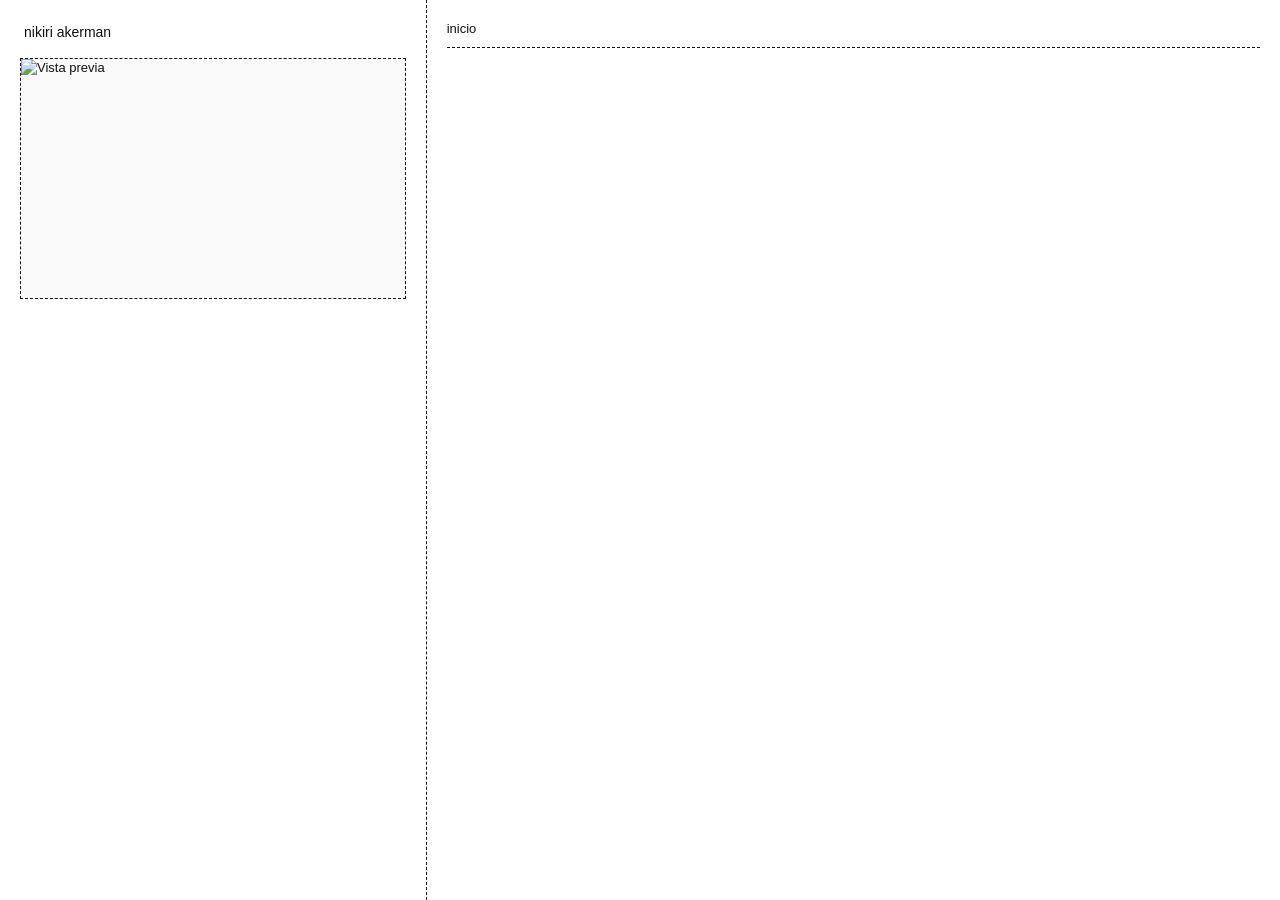
==== commit 8549859c: "Fix syntax error in URLs array in index.html" ====
--- a/index.html
+++ b/index.html
@@ -345,6 +345,7 @@
       });
 
       const urlsPlumas = [
+        "./pluma1.png"
         "./pluma2.png"
       ];
 
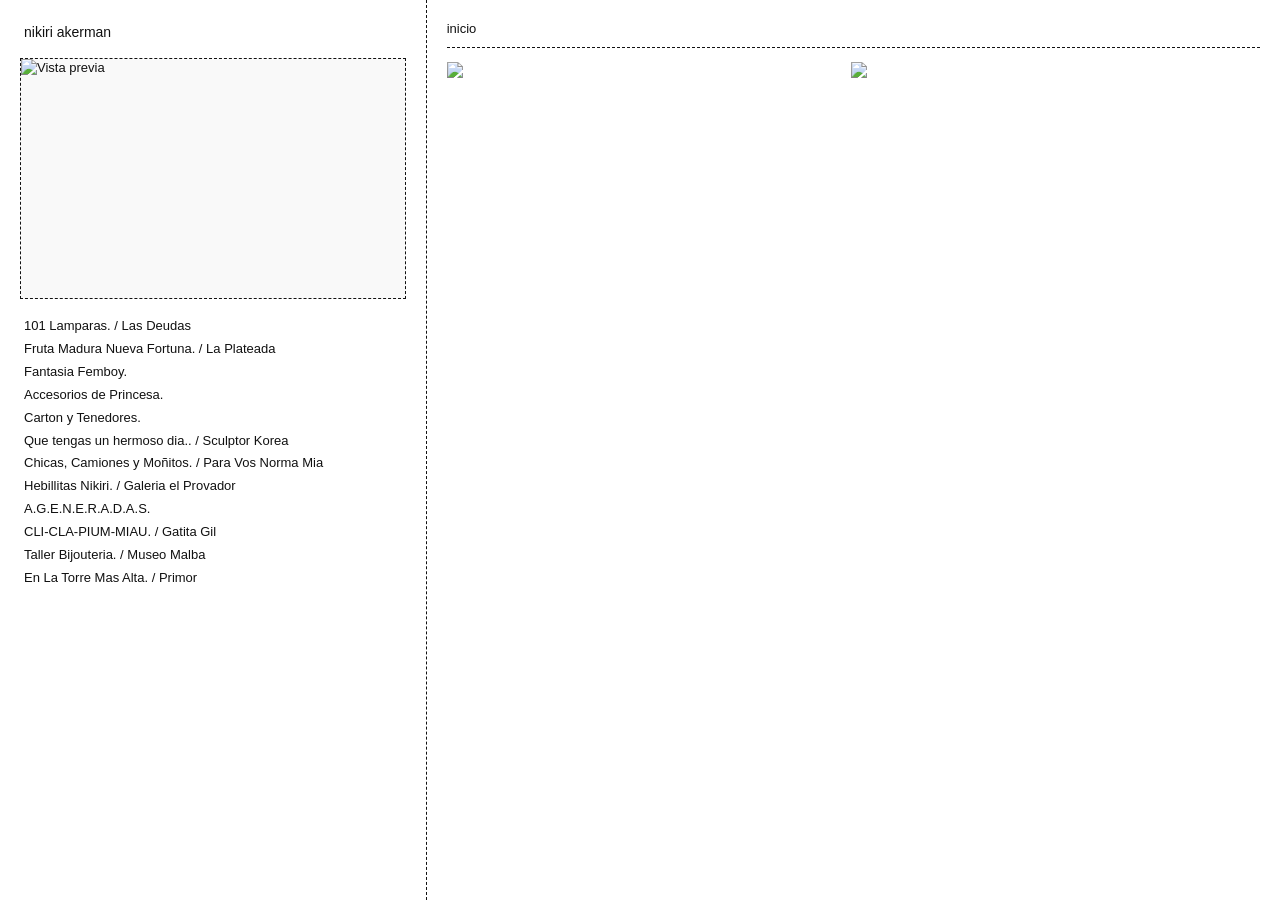
==== commit 74060734: "Update index.html" ====
--- a/index.html
+++ b/index.html
@@ -345,7 +345,7 @@
       });
 
       const urlsPlumas = [
-        "./pluma1.png"
+        "./pluma1.png",
         "./pluma2.png"
       ];
 
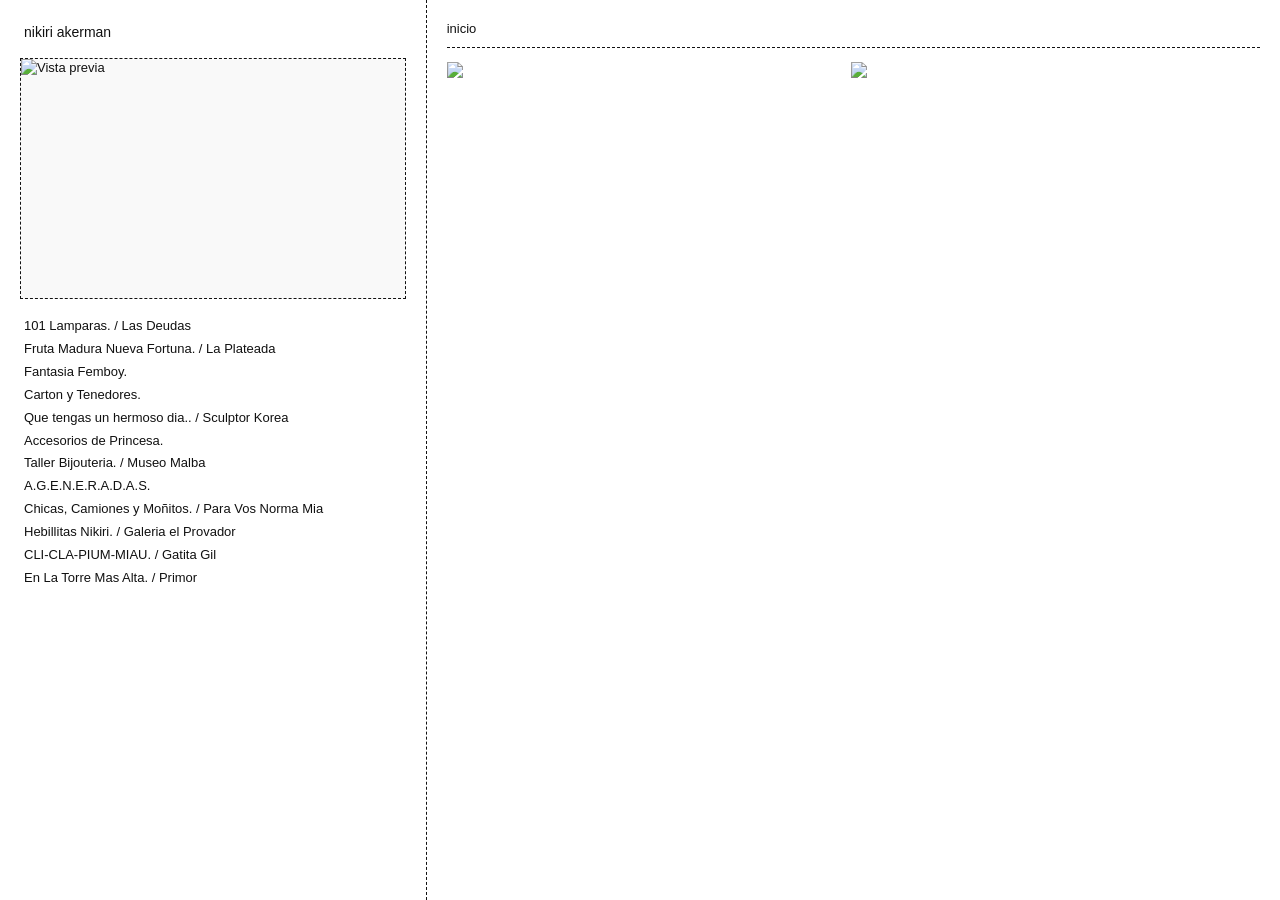
==== commit f2352848: "Rename index (12).html to index.html" ====
--- a/index.html
+++ b/index.html
@@ -17,7 +17,6 @@
     }
     * { box-sizing: border-box; margin: 0; padding: 0; }
     body { background: var(--bg-color); color: var(--text-color); font-family: var(--font-main); font-size: 13px; line-height: 1.45; }
-    
     #plumas-canvas {
       position: fixed;
       top: 0;
@@ -27,10 +26,9 @@
       z-index: 90;
       pointer-events: none;
     }
-
     .layout { display: flex; align-items: flex-start; min-height: 100vh; }
     .sidebar { width: 33.3333%; position: sticky; top: 0; height: 100vh; overflow-y: auto; padding: 20px; border-right: 1px dashed var(--border-color); background: var(--bg-color); z-index: 20; }
-    @keyframes flujoArcoiris { 0% { background-position: 0% 50%; } 50% { background-position: 100% 50%; } 100% { background-position: 0% 50%; } }
+  @keyframes flujoArcoiris { 0% { background-position: 0% 50%; } 50% { background-position: 100% 50%; } 100% { background-position: 0% 50%; } }
     .site-title { font-size: 14px; font-weight: normal; cursor: pointer; display: inline-block; margin-bottom: 14px; padding: 2px 4px; }
     .category-item { cursor: pointer; padding: 2px 4px; user-select: none; }
     .site-title:hover, .category-item:hover { color: var(--accent-color); }
@@ -122,7 +120,7 @@
   <canvas id="plumas-canvas"></canvas>
 
   <script>
-    const DATA = {"theme":{"bg":"#ffffff","text":"#111111","accent":"#ff1493","border":"#111111","font":"Arial, Helvetica, sans-serif"},"home":{"name":"inicio","featuredImg":"https://lh3.googleusercontent.com/d/19tRUdMH4rIgoPSqcTEWF5arrWYZpVMWs","blocks":[{"id":"b-p9ylvug","type":"image","width":49,"mobileWidth":100,"align":"flow","borderStyle":"none","borderWidth":1,"borderColor":"#111111","x":452,"y":9,"src":"https://lh3.googleusercontent.com/d/1DUolTa_K-IZuyAl2mrqctOFO-AtTkAbt","caption":""},{"id":"b-h13u430","type":"image","width":48,"mobileWidth":100,"align":"flow","borderStyle":"none","borderWidth":1,"borderColor":"#111111","x":50,"y":50,"src":"https://lh3.googleusercontent.com/d/19tRUdMH4rIgoPSqcTEWF5arrWYZpVMWs","caption":""}]},"categories":[{"id":"101-lamparas","name":"101 Lamparas. / Las Deudas","featuredImg":"https://lh3.googleusercontent.com/d/1MEtbU_kiqNz8TFmG57ZZ-2O5nVp6bOgM","blocks":[{"id":"b-101-2","type":"image","width":66,"mobileWidth":100,"align":"center","borderStyle":"dashed","borderWidth":1,"borderColor":"#111111","x":50,"y":120,"src":"https://lh3.googleusercontent.com/d/1H2hZfbIE9A0zDuy0Ho2esrp8s8uCn8zO","caption":""},{"id":"b-mrykdj3","type":"grid","width":100,"mobileWidth":100,"align":"flow","cols":2,"mobileCols":2,"borderStyle":"dashed","borderWidth":1,"borderColor":"#111111","images":["https://lh3.googleusercontent.com/d/1MEtbU_kiqNz8TFmG57ZZ-2O5nVp6bOgM","https://lh3.googleusercontent.com/d/1bK_oOwNceeJPt3mIwr_6vWq_GyVCCpuo","https://lh3.googleusercontent.com/d/1CT06CJyQoTCg42aCj8B-Fhl7u4D9gKSA","https://lh3.googleusercontent.com/d/1oUvtFzFnBgklaaQWbm012SQFeyMRH9Vh","https://lh3.googleusercontent.com/d/16EOvvlG4kWveCck-nOeXoeRmmeH3mkP2","https://lh3.googleusercontent.com/d/1xixuPZJ5kcB8ZBCMMqJ3sid65Em875v8","https://lh3.googleusercontent.com/d/1H2hZfbIE9A0zDuy0Ho2esrp8s8uCn8zO","https://lh3.googleusercontent.com/d/1lgu8NfuRhLWsQvofcy4SudCANu3OyAzn","https://lh3.googleusercontent.com/d/1euzusbDjD1yxV67Ye-xoY5gAfmZBP2_Z","https://lh3.googleusercontent.com/d/1xSFxj7wh6Bwd_13YYT59BwCuz2u7rD0o","https://lh3.googleusercontent.com/d/1pPAM0nHfYBOvp-fcramwRnhn3qY6SiUX","https://lh3.googleusercontent.com/d/1Qob9EcRklsrSzjq5LETivBYeHyyAkGFu","https://lh3.googleusercontent.com/d/1RfvNRLTyPPfK5bRXSQuRASJkwgHhBocd","https://lh3.googleusercontent.com/d/1_aMsnerrzOkDNjeytulFsLTEMZPFulDf","https://lh3.googleusercontent.com/d/187Q6y8C7IoAeMCzkJqOODD7cn8Y8IM37","https://lh3.googleusercontent.com/d/1adm4Ka_qZztSpKGSFzRSL4EAUnI4mRsh","https://lh3.googleusercontent.com/d/1P46TR2IgZIDzWqAZ2sTDE94mHRDIrgix","https://lh3.googleusercontent.com/d/1y-aNFHzKLBJrDvy4eAEfeqMi2Iakpbe2","https://lh3.googleusercontent.com/d/1ZJ-C5c0RiEylGUpnsTszSLzW5l3vAeIV","https://lh3.googleusercontent.com/d/13McHooadOv2ID7SUDNWj-cxe1owfZr4D","https://lh3.googleusercontent.com/d/1xxzZNmpYwSxXrDpn46yOwGvF1-sQhEqU","https://lh3.googleusercontent.com/d/1ROXXsTfneEH0J4BROqy8gAY2Gh86wqc2"]}]},{"id":"fruta-madura","name":"Fruta Madura Nueva Fortuna. / La Plateada","featuredImg":"","blocks":[{"id":"b-7uexkry","type":"grid","width":100,"mobileWidth":100,"align":"flow","cols":2,"mobileCols":2,"borderStyle":"dashed","borderWidth":1,"borderColor":"#111111","images":["https://lh3.googleusercontent.com/d/17Ok4IMsQn5QIDPeSrSfdcHfRyJ-qrZih","https://lh3.googleusercontent.com/d/1N4zkC6Udc_WzyOEZ7UbQZS2oxj3qnl1u","https://lh3.googleusercontent.com/d/1WY2AlshZugY6tgXJXiMq-HN5N4cWULm9"]}]},{"id":"fantasia-femboy","name":"Fantasia Femboy.","featuredImg":"","blocks":[{"id":"b-4xa169h","type":"grid","width":100,"mobileWidth":100,"align":"flow","cols":3,"mobileCols":2,"borderStyle":"none","borderWidth":1,"borderColor":"#111111","images":["https://lh3.googleusercontent.com/d/1s6IwEf4UDtLm6XaXiydl2oBFmukmpmqZ","https://lh3.googleusercontent.com/d/1rbh-EU-p-WqGB630JeFANnqa3Emnikf1","https://lh3.googleusercontent.com/d/1g6YxuvdeuY7WHShqPxemBo138LVxA9bK","https://lh3.googleusercontent.com/d/1BAocd0lGetONq0fKRV-ps2Xmm-m3KDia","https://lh3.googleusercontent.com/d/19B_e6y2xc8R8mZ1rNsDlLB04C5uh5Wcf","https://lh3.googleusercontent.com/d/1HLeMdPUvOlfeKQJxqu_FC2DjsX7Ahd47","https://lh3.googleusercontent.com/d/1rcYwSaMefKBsQRiODjV5-D8x-aZql1_l","https://lh3.googleusercontent.com/d/11VagDp3tZkeUEbU9T13wNNiyoy5xaTKO"]}]},{"id":"accesorios-princesa","name":"Accesorios de Princesa.","featuredImg":"https://lh3.googleusercontent.com/d/1hoj7L-J57TejIdwW2skK5DCgCdFf9j4P","blocks":[{"id":"b-8oagg8k","type":"image","width":48,"mobileWidth":100,"align":"center","borderStyle":"dashed","borderWidth":1,"borderColor":"#111111","x":50,"y":50,"src":"https://lh3.googleusercontent.com/d/1hoj7L-J57TejIdwW2skK5DCgCdFf9j4P","caption":""},{"id":"b-w7hfk48","type":"image","width":48,"mobileWidth":100,"align":"center","borderStyle":"dashed","borderWidth":1,"borderColor":"#111111","x":50,"y":50,"src":"https://lh3.googleusercontent.com/d/1xkiBuOCOadW0Ofev7Iu-vlg24bct_wsf","caption":""},{"id":"b-zchy01y","type":"image","width":32,"mobileWidth":100,"align":"center","borderStyle":"dashed","borderWidth":1,"borderColor":"#111111","x":50,"y":50,"src":"https://lh3.googleusercontent.com/d/1Z16xJSIvkK4lHZK0qwUyFrIGl1QAqpCN","caption":""},{"id":"b-boir719","type":"image","width":48,"mobileWidth":100,"align":"flow","borderStyle":"dashed","borderWidth":1,"borderColor":"#111111","x":50,"y":50,"src":"https://lh3.googleusercontent.com/d/1SJfW_JH_bx-6DargtefxTfElxqhuY2_e","caption":""},{"id":"b-jftrzo9","type":"image","width":32,"mobileWidth":100,"align":"flow","borderStyle":"dashed","borderWidth":1,"borderColor":"#111111","x":50,"y":50,"src":"https://lh3.googleusercontent.com/d/186B1WjwBY5iBbbt8BjZsjINDbBKbyjBD","caption":""}]},{"id":"carton-tenedores","name":"Carton y Tenedores.","featuredImg":"https://lh3.googleusercontent.com/d/1mP0knZ_RgnB0yTfKA4E75YDKXGHnEBu6","blocks":[{"id":"b-zm3a4wi","type":"image","width":48,"mobileWidth":100,"align":"center","borderStyle":"none","borderWidth":1,"borderColor":"#111111","x":50,"y":50,"src":"https://lh3.googleusercontent.com/d/1mP0knZ_RgnB0yTfKA4E75YDKXGHnEBu6","caption":""},{"id":"b-wgepicp","type":"grid","width":100,"mobileWidth":100,"align":"center","cols":4,"mobileCols":1,"borderStyle":"dashed","borderWidth":1,"borderColor":"#111111","images":["https://lh3.googleusercontent.com/d/1cgJz7pYsFJ7d-TCy4mfspz1jeOvuuT4G","https://lh3.googleusercontent.com/d/19fkcLBqQ-61HzJGq-r8EBFhU_rJEKPNk","https://lh3.googleusercontent.com/d/1-yba94n8lWG3DUVFKm2haJ8sz6RNt4pO","https://lh3.googleusercontent.com/d/1wZIu2nwss2mPoahOTD6JfoDZsCfH5zMW"]}]},{"id":"bonito-dia","name":"Que tengas un hermoso dia.. / Sculptor Korea","featuredImg":"https://lh3.googleusercontent.com/d/1biLWpywMc0w7kCN4nnknyGVInBS1JQh_","blocks":[{"id":"b-nwx1onh","type":"text","width":100,"mobileWidth":100,"align":"flow","borderStyle":"none","borderWidth":1,"borderColor":"#111111","html":"<h1>Que tengas un hermoso dia..&nbsp;</h1><blockquote>Virtual, 2025</blockquote><div>colaboracion con marca de indumentaria koreana. <a href=\"sculptorworldwide.com\">sculptorworldwide.com</a></div><div><br></div><div>selfies hogarenas, vistiendome con materiales que tengo cerca.</div>"},{"id":"b-xn8o7bk","type":"image","width":66,"mobileWidth":80,"align":"center","borderStyle":"none","borderWidth":1,"borderColor":"#111111","x":50,"y":50,"src":"https://lh3.googleusercontent.com/d/1biLWpywMc0w7kCN4nnknyGVInBS1JQh_","caption":""},{"id":"b-diwgvk1","type":"image","width":48,"mobileWidth":89,"align":"flow","borderStyle":"none","borderWidth":1,"borderColor":"#111111","x":50,"y":50,"src":"https://lh3.googleusercontent.com/d/1RSL96UMue1qV9kw2m5Iiis-cuRMWvZLp","caption":""},{"id":"b-y6l206k","type":"image","width":48,"mobileWidth":74,"align":"center","borderStyle":"none","borderWidth":1,"borderColor":"#111111","x":50,"y":50,"src":"https://lh3.googleusercontent.com/d/1m7qYS8AbbgllB9ONRiZU_4g8SH96g45a","caption":""},{"id":"b-gx5h1q0","type":"grid","width":100,"mobileWidth":100,"align":"center","cols":3,"mobileCols":2,"borderStyle":"dashed","borderWidth":1,"borderColor":"#111111","images":["https://lh3.googleusercontent.com/d/1XKVnoydgRirG01xuyAwcWuMGFvO7Kk2g","https://lh3.googleusercontent.com/d/1UBbjKF7iYcqskjFPWsMRzP9BpzpjhM6d","https://lh3.googleusercontent.com/d/1opOAw_-gsiXf0UqiO0YTbtapOAZA5ff5","https://lh3.googleusercontent.com/d/1r2bwaI6-66ejkxNWfZdmQQrljuw3CPVR","https://lh3.googleusercontent.com/d/1AIJ6Aq3fEG4MLUxHTpN9FDZXWnl3jwx3","https://lh3.googleusercontent.com/d/1hvj8avwjDGofi6v9zozx7tuvXYzLrFX0","https://lh3.googleusercontent.com/d/13ltzHjO-MNWwSbc_skW8oWqfTkcDtEJ9","https://lh3.googleusercontent.com/d/1ViDlRXwTGEuaHVvg3tZ3CFT6ii4B5xUT","https://lh3.googleusercontent.com/d/1tiJ8ElwdCIKKYWq6_B0xr3zphKekvJtd","https://lh3.googleusercontent.com/d/1B-_HBRlm0aKA_M4unsv38VZaFMSckmyk","https://lh3.googleusercontent.com/d/1_LsKpf1Mm23PGb0SxEDkR-Jt2Oxfrbtl"]},{"id":"b-j6l4rg2","type":"spacer","width":100,"mobileWidth":100,"align":"flow","height":30,"borderStyle":"dotted","borderWidth":3,"borderColor":"#00ff55","hideMobile":false}]},{"id":"chicas-camiones","name":"Chicas, Camiones y Moñitos. / Para Vos Norma Mia","featuredImg":"https://lh3.googleusercontent.com/d/11WUvdBGPnngZvmJpe5UXhC9xnTFT0q-Z","blocks":[{"id":"b-0iwkb6d","type":"grid","width":100,"mobileWidth":100,"align":"flow","cols":2,"mobileCols":2,"borderStyle":"dashed","borderWidth":1,"borderColor":"#111111","images":["https://lh3.googleusercontent.com/d/116VwSVKMaRwlkJGM2NyyCZoV0LMgs4jt","https://lh3.googleusercontent.com/d/111IH_tYrZk2OFJYe0FND6c7Q_B-c4YOD","https://lh3.googleusercontent.com/d/118jQEQfLZzLXK3APdoESMkvwwhOuLEKs","https://lh3.googleusercontent.com/d/119wfVa96wjbrzxo0IWrL11Bp4joa5tAS","https://lh3.googleusercontent.com/d/11AzbtqMFu3g8mYV7zFi2FMNd9eFLEecb","https://lh3.googleusercontent.com/d/11CTsJOmVkABkt3SGPaMI_At3Ol5K7QWO","https://lh3.googleusercontent.com/d/11JMGueElmNsDOWJvXt26Snu6OOXSOlQd","https://lh3.googleusercontent.com/d/11VKiLVTvvaK01XJzvCSmsqe4jpRFXzD8","https://lh3.googleusercontent.com/d/11WUvdBGPnngZvmJpe5UXhC9xnTFT0q-Z","https://lh3.googleusercontent.com/d/11_TzvLgoerZ6wSuERXxRzUNc7ZDDZi_X","https://lh3.googleusercontent.com/d/11_hTjBE8c1lE-KtJQK1-epvy-hpckn4V"]},{"id":"b-ht7914p","type":"grid","width":100,"mobileWidth":100,"align":"center","cols":2,"mobileCols":2,"borderStyle":"dashed","borderWidth":1,"borderColor":"#111111","images":["https://lh3.googleusercontent.com/d/13YNxZ196Z2K_GKEzjlG3woMuT6s_9PrS","https://lh3.googleusercontent.com/d/12qkuF3MntJphxxvmXXEQCWlRthtpS3X4","https://lh3.googleusercontent.com/d/13cF7uEdp-A6hP8vDxl3T-1PMPOg-WQe2","https://lh3.googleusercontent.com/d/145kxpEeyJfaU4hQNujJZPP3ILKFTlsYH","https://lh3.googleusercontent.com/d/14vS3Kzf7JcseLn4TXQcql9oOrhGftCNa","https://lh3.googleusercontent.com/d/15F8U-HhrEPxnqTY8qxgdy5YFzwXdx9J7","https://lh3.googleusercontent.com/d/15FknBZlRLFfX8YNwZFUFj79rXUU5fbCF","https://lh3.googleusercontent.com/d/15Wchhzld344hDBjUGZxIIgT2TPeOCHXS","https://lh3.googleusercontent.com/d/12elB8P_Kiw_8l3me5tin34-3AseccYPS"]}]},{"id":"hebillitas-nikiri","name":"Hebillitas Nikiri. / Galeria el Provador","featuredImg":"https://lh3.googleusercontent.com/d/1ZucPTAtOswVajjyMQhXnOwv-gnKZvffw","blocks":[{"id":"b-99fx9z4","type":"grid","width":100,"mobileWidth":100,"align":"flow","cols":4,"mobileCols":2,"borderStyle":"none","borderWidth":1,"borderColor":"#111111","images":["https://lh3.googleusercontent.com/d/1Ekdn6dbc773g6LEDdGLdKgKDvwQU2lXD"]},{"id":"b-i1mnzn0","type":"text","width":100,"mobileWidth":100,"align":"flow","borderStyle":"none","borderWidth":1,"borderColor":"#111111","html":"<blockquote>texto de sala x Vale Lopez Muñoz</blockquote><div>Las amigas se juntarán alrededor de ti&nbsp;</div><div>Como rodeando</div><div>Una hebilla para el pelo</div><div>(I ching)</div><div><br></div><div>Algunas veces hacemos cosas para sentirnos mejor. Una vez mi mamá necesitó cambiar de trabajo y se le ocurrió poner un negocio en el living de nuestra casa. Mi hermana y yo le suplicamos que porfi sea un negocio de accesorios de moda, porque en nuestro pueblo no había y hacía mucha falta. Así fue que a los pocos meses parte de nuestra casa se convirtió en un paraíso de aritos, collares, carteras, anillos, cinturones, pines y, por supuesto, hebillitas. Me acuerdo perfecto de las dos primeras cajas que llegaron por encomienda desde Buenos Aires con cartelitos de las marcas Paw y Carey. Paw es o era una marca cuyo logo era una huellita de perro color negra y Carey tiene o tenía la particularidad de que todos sus productos eran de los colores del dulce de batata con chocolate, tipo marmolado. En esa época yo salía del colegio a las 12 del mediodía y entraba directo a trabajar al negocio. Aunque a esa hora estaba cerrado, me traía a todas las amigas del cole y las atendía a puertas cerradas. Por lo general ellas no tenían plata entonces compraban anotado y después sus xadres venían a pagar la deuda a fin de mes, si es que se acordaban.</div><div>Después mi abuela también necesitó un trabajo, entonces al negocio de accesorios -que no tenía nombre- se le adosó una mercería. Mi abuela era la modista del pueblo y muchas veces le costaba conseguir elementos como cierres, ganchitos, hilos, agujas, cintas, broderie, botones o alfileres para confeccionar sus creaciones. Entonces se armó una merecería para ella misma, pero también la compartía con otras clientas. Al principio los dos rubros, accesorios y mercería, estaban bien separados. Cada cosa tenía su vitrina exhibidora, su calculadora y su anotador. Pero con los movimientos del día a día, que es el tiempo y las emociones de todxs, muchas cosas se fueron corriendo de sus lugares y encontrando otras disposiciones y fusiones, como haciendo mini orgías: collar con lana, alfiler con arito con cinta, botón con pin. Este momento, este hallazgo en el estante de la memoria, se parece mucho a como son las hebillitas de Nikiri.&nbsp;</div><div>En El Probador y en el mundo las hebillas se diseminan como el laurel, son seres no tan sutiles que cumplen con su existencia.&nbsp;</div><div>¿Todo puede ser una hebilla?&nbsp;</div><div>Una estrella porno puede ser una hebilla</div><div><br></div><div>¿Una hebilla puede tener unx hijitx hebilla?</div><div>Sí, un lindo nombre para una hebilla bb es Andrea</div><div><br></div><div>¿Qué las hace lindas?</div><div>La luz, el aire, el brillo, la atmósfera, el mechoncito de pelo las hace lindas</div><div><br></div><div>¿Torpes o ingeniosas?</div><div>¿Se puede las 2?</div><div><br></div><div>¿Una certeza?</div><div>Hebilla se parece a semilla</div><div><br></div><div>¿Sostienen y exhiben al mismo tiempo?</div><div>Están más acá y más allá de lo útil pero nunca pierden del todo su condición de usables</div><div><br></div><div>¿Las hebillas son pedacitos de utopías?</div><div><br></div><div>Pedacitos de utopías inadvertidas que habitan nuestra cabeza, nuestro zapato, nuestra croc</div><div><br></div><div><br></div><div><br></div><div>୨୧(̷ ̷〇̷ ̷﹏̷ ̷〇̷ ̷)̷୨୧</div><div><br></div>"},{"id":"b-h4ag0q6","type":"grid","width":100,"mobileWidth":100,"align":"flow","cols":4,"mobileCols":2,"borderStyle":"none","borderWidth":1,"borderColor":"#111111","images":["https://lh3.googleusercontent.com/d/1kLaIx5a_2JVHCPVAw7GkZojaBilH5nw6","https://lh3.googleusercontent.com/d/1-pUbKa4iY-0VHeFJ71RPu5vBUD5K7F4L","https://lh3.googleusercontent.com/d/1fqbdJxhV9t6ZOf_gQqavlmsxnLZ-GWvf","https://lh3.googleusercontent.com/d/1ZucPTAtOswVajjyMQhXnOwv-gnKZvffw","https://lh3.googleusercontent.com/d/1T_ODXKg3cLKHaWshnp29Qi30LMDW-M14","https://lh3.googleusercontent.com/d/1VSrqKxc265oCFu-dCkUxteCvgG_cWL4P","https://lh3.googleusercontent.com/d/1Ekdn6dbc773g6LEDdGLdKgKDvwQU2lXD","https://lh3.googleusercontent.com/d/1MPC49xzn-hcPpq2z8quzKfbkb-pwOegQ"]}]},{"id":"ageneradas","name":"A.G.E.N.E.R.A.D.A.S.","featuredImg":"","blocks":[{"id":"b-0e502t4","type":"text","width":100,"mobileWidth":100,"align":"flow","borderStyle":"dashed","borderWidth":1,"borderColor":"#111111","html":"<h2>Perfectos Dragones</h2><p>Escribí acá el texto...</p>"},{"id":"b-o42vinx","type":"grid","width":100,"mobileWidth":100,"align":"flow","cols":3,"mobileCols":2,"borderStyle":"dashed","borderWidth":1,"borderColor":"#111111","images":["https://lh3.googleusercontent.com/d/1NUn0KvpcXF7nqBc8Yh31jTAYr6elQ1zo","https://lh3.googleusercontent.com/d/1m0ThR4lTMBtTZbNCJcHIXquHGniVQzBs","https://lh3.googleusercontent.com/d/1C9GR3QIYxyr7zcBCKrFKl-ZDxyraW0UW","https://lh3.googleusercontent.com/d/1gxKZqHVX-UR1c5_AQSHhDU2ffbajuYU_","https://lh3.googleusercontent.com/d/170oGSL5UUX8BScqBJUsnBY0xrfn0lE6J","https://lh3.googleusercontent.com/d/1AzlGpVBp9GkN7OkkB-z57KqaN3XABhwV"]},{"id":"b-qffqkcf","type":"text","width":100,"mobileWidth":100,"align":"flow","borderStyle":"dashed","borderWidth":1,"borderColor":"#111111","html":"<h2>MOTIVOS?</h2><p>Escribí acá el texto...</p>"},{"id":"b-xcekvh7","type":"text","width":100,"mobileWidth":100,"align":"flow","borderStyle":"dashed","borderWidth":1,"borderColor":"#111111","html":"<h2>El limite entre el arte y la moda</h2><p>Escribí acá el texto...</p>"},{"id":"b-1fwcvtw","type":"image","width":48,"mobileWidth":100,"align":"flow","borderStyle":"dashed","borderWidth":1,"borderColor":"#111111","x":50,"y":50,"src":"https://lh3.googleusercontent.com/d/1ZTVHSKIfMG-R3hrIc3w5KhavvTy-YAlO","caption":""}]},{"id":"cli-cla-pium-miau","name":"CLI-CLA-PIUM-MIAU. / Gatita Gil","featuredImg":"https://lh3.googleusercontent.com/d/1jYV_Dh8OohedfiyoimIN6dWc3bAXT4AF","blocks":[{"id":"b-agobiln","type":"text","width":100,"mobileWidth":100,"align":"flow","borderStyle":"none","borderWidth":1,"borderColor":"#111111","html":"<h2>Cli-Cla-Pium-Miau</h2><blockquote>Munar, Arg.2024</blockquote><p>Muestra de la Kitten Hell. en el marco del Festival de Arte Queer 2024</p>"},{"id":"b-34gyz4g","type":"grid","width":100,"mobileWidth":100,"align":"flow","cols":3,"mobileCols":2,"borderStyle":"double","borderWidth":3,"borderColor":"#111111","images":["https://lh3.googleusercontent.com/d/1jYV_Dh8OohedfiyoimIN6dWc3bAXT4AF","https://lh3.googleusercontent.com/d/1lcy2cwFzsAvrGwnOlCQdieccaouO9eB3","https://lh3.googleusercontent.com/d/1Bze2IzzuSU46B6fGUdaadOemoMwQC4sd","https://lh3.googleusercontent.com/d/1iP4IGKBhrmQB40waAaQgsQiUPcU86snN","https://lh3.googleusercontent.com/d/1uG4p_-rwd-fOGxj6nPmcPnHO4CltoPec","https://lh3.googleusercontent.com/d/1ka79paf7nvQeuj-ufU0BrbScCoWnZSsB","https://lh3.googleusercontent.com/d/15PAspSQH_lmXDvolbu0Z37slxFtIoAx2","https://lh3.googleusercontent.com/d/1Xvox5RaoR4KIbBNL8kfs_4QTgvxX4Jke"]}]},{"id":"taller-bijouteria","name":"Taller Bijouteria. / Museo Malba","featuredImg":"https://lh3.googleusercontent.com/d/1gpWJyAgw_bBIOLyEbfV1l0NFJjjdDtBX","blocks":[{"id":"b-malba-1","type":"text","width":100,"mobileWidth":100,"align":"flow","borderStyle":"none","borderWidth":1,"borderColor":"#111111","html":"<h1>ଘ(˵╹-╹)━☆⋆ ˚｡⋆୨୧˚ taller bijoujería ˚୨୧⋆｡˚ ⋆ Museo MALBA.</h1><blockquote>Museo Malba, Arg, 2025.</blockquote><p>A cargo de Malicia Mirai y Nikiri Akerman&nbsp;</p><p>A partir de las imágenes generadas por la muestra <i>El desentierro del diablo</i> de Carrie Bencardino proponemos reflexionar sobre el mal a través de la creación de un talismán. Históricamente los hechizos han servido para repeler o atraer nuestras pasiones profundas, asimismo, ven sus facultades amplificadas dentro de un objeto o talismán. Para crear uno hemos dividido el taller en dos instancias, una primera parte imaginativa y textual, y una segunda manual y material que permitirá crear una pieza bijouterie para el cuello, llavero o cualquier otra parte del cuerpo. ¿Podremos protegernos del mal o lo usaremos a nuestro favor?</p><p>La actividad se dividió en dos instancias: una primera parte imaginativa y textual y una segunda manual y material que invitaba a crear una pieza bijouterie para el cuello, llavero o cualquier otra parte del cuerpo.</p><p><a href=\"https://malba.org.ar/evento/%E0%AC%98%CB%B5%E2%95%B9-%E2%95%B9%E2%94%81%E2%98%86%E2%8B%86-%CB%9A%EF%BD%A1%E2%8B%86%E0%AD%A8%E0%AD%A7%CB%9A-taller-bijoujeria-%CB%9A%E0%AD%A8%E0%AD%A7%E2%8B%86%EF%BD%A1%CB%9A-%E2%8B%86/\">malba.org.ar/bijoujeria</a></p>"},{"id":"b-malba-2","type":"image","width":34,"mobileWidth":100,"align":"center","borderStyle":"none","borderWidth":1,"borderColor":"#111111","x":289,"y":62,"src":"https://lh3.googleusercontent.com/d/1MYjnvjJCSzeS_5ytvqV1Ldgy2NUKMkN3","caption":""},{"id":"b-malba-grid","type":"grid","width":100,"mobileWidth":100,"align":"flow","cols":3,"mobileCols":2,"borderStyle":"dashed","borderWidth":1,"borderColor":"#111111","images":["https://lh3.googleusercontent.com/d/1bAmFZcyiZlLUgJMmw9QISwviNGzgEEp0","https://lh3.googleusercontent.com/d/1ewmcIqnUG7gJx_GiJpyHg3K6VWxHVytQ","https://lh3.googleusercontent.com/d/10E5nrmbs09PVQvPm4JHNGG0wDvvc2Pb5","https://lh3.googleusercontent.com/d/1M6rdQ01YFs-BJTgCAgn81oCJi3NtVgwC","https://lh3.googleusercontent.com/d/1t3QFxOpKzTRQKUOpHNuQQFbUqgwn-xxh","https://lh3.googleusercontent.com/d/1c0j7l7rlbTmVrruc9JbnKLEwCBXdf6F4","https://lh3.googleusercontent.com/d/15gQDadLRLN8quEqHVc0apkOk1f5JSB53","https://lh3.googleusercontent.com/d/1SkRSiD-Yh2HuXMg2hNtJ6abxS_HEM3xc","https://lh3.googleusercontent.com/d/10lI_UNnMazxBYhWgRlj-aNj8mf8y9wXn","https://lh3.googleusercontent.com/d/1OAzP-AG3mBo_sc1KagqE-Z1EcL_VEx6Q","https://lh3.googleusercontent.com/d/1T2aXWIaQqHyWwkqtfbUgy76q3wmtGCYs","https://lh3.googleusercontent.com/d/1bAC43PxKf0A4xOHwKOTlH9HxEPQUJdxc","https://lh3.googleusercontent.com/d/1DUjJkh4TCg5qpxF_T8nv-73QszE7WFVw","https://lh3.googleusercontent.com/d/1MU4PMIPQz3rxg3vGw5btHTUFGNxPGSwQ","https://lh3.googleusercontent.com/d/1JEDITs7K9RnoK0PdoF6DYnRetX4lv4AP","https://lh3.googleusercontent.com/d/1RqUcpFeZLQU606Ju3pGap-xW5-LGb4XV","https://lh3.googleusercontent.com/d/1yjxLG-kMdpeftxYSwnd3fnn98c8RPC4q","https://lh3.googleusercontent.com/d/1pPjI-nvoEUUidakX6mRs3UurcKngSXBQ","https://lh3.googleusercontent.com/d/1KbR98isYvRZW_FpxtGF_Gecyso9Mz2b9","https://lh3.googleusercontent.com/d/1gpWJyAgw_bBIOLyEbfV1l0NFJjjdDtBX"]}]},{"id":"torre-mas-alta","name":"En La Torre Mas Alta. / Primor","featuredImg":"","blocks":[{"id":"b-aqnwnlj","type":"text","width":100,"mobileWidth":100,"align":"flow","borderStyle":"none","borderWidth":1,"borderColor":"#111111","html":"<h1>en la torre mas alta</h1><blockquote><span style=\"font-style: italic; font-size: 13px;\">Primor, Arg.2024</span></blockquote><p>Primer muestra individual. Curaduria Julien. En Primor Es Pop</p>"},{"id":"b-21f0lc7","type":"image","width":66,"mobileWidth":100,"align":"center","borderStyle":"double","borderWidth":1,"borderColor":"#ff00a2","x":50,"y":50,"src":"https://lh3.googleusercontent.com/d/1mJvsMuugXOsbuL4QuLj_fh93PQslT9sw","caption":""},{"id":"b-hbsvknf","type":"text","width":100,"mobileWidth":100,"align":"flow","borderStyle":"none","borderWidth":1,"borderColor":"#111111","html":"<i>texto curatorial x julien &lt;3<br></i><div><br></div><div>nikiri es una princesa preciosa</div><div>en la torre más alta se encuentra</div><div>para hacer esta bella muestra</div><div>baila, pinta, dibuja y posa&nbsp;</div><div><br></div><div>ella a ningún príncipe espera</div><div>acaso creías que estaba sola?</div><div>sus obras se transforman con un hola</div><div>son sus mejores amigas, re fiesteras</div><div><br></div><div>mirá arriba y abajo, tené cuidado</div><div>son pequeñas, frágiles y curiosas</div><div>se esconden en cualquier lado</div><div><br></div><div>dale animate son amistosas</div><div>sobre este piso plateado</div><div>ellas y vos se ven hermosas</div><div><br></div><div><br></div>"},{"id":"b-2vj2qel","type":"grid","width":100,"mobileWidth":100,"align":"flow","cols":4,"mobileCols":2,"borderStyle":"dashed","borderWidth":1,"borderColor":"#111111","images":["https://lh3.googleusercontent.com/d/1tQgJ39YCWHswS9k3vhaYARD2Csc7cuwv","https://lh3.googleusercontent.com/d/1L5Qlpu1gl_fN2obdZ6Dtvrxvl5vACxJp","https://lh3.googleusercontent.com/d/1qLGDWK5HTXhVJpfDWC_oatzX3D5pFDX_","https://lh3.googleusercontent.com/d/1uifYfTcYUVXpJBjMgYyv6niyRUJ7syd0","https://lh3.googleusercontent.com/d/15oez6uXrN-dVe2HZ28k45UimtnDEa2Z4","https://lh3.googleusercontent.com/d/1JGlAWg9LEr0B_6fghxJ67P5Sdf9voj4m","https://lh3.googleusercontent.com/d/1457mqIO8lb4qyh7cJD4uXs6rDKv9Ypkl","https://lh3.googleusercontent.com/d/1kDMrDRveCQNTCKSW4cAZPEyNH4DAeQ0G","https://lh3.googleusercontent.com/d/1kqIBpRwnSLO78JcMxBb58QnFAIfV9ifx","https://lh3.googleusercontent.com/d/1HxetawLAWFCyYOEsw_kPGxS3Wk0V6deE","https://lh3.googleusercontent.com/d/1iotRYa7cQkWelsgRVhh-u9bk5a7qLavA","https://lh3.googleusercontent.com/d/1q_tMXnXph_83L9finsM8V-SPyKoXLAhh","https://lh3.googleusercontent.com/d/14dJfWtjh_tTSahD82LgUDc1irngACWmZ","https://lh3.googleusercontent.com/d/1IhKdn4YtHzGXdD1LLCKCu2tj6Nn8vqNC","https://lh3.googleusercontent.com/d/1GaA8RVy6BPrO4u6Aokv1Myd2smMSOOaR","https://lh3.googleusercontent.com/d/1aDDgDWBx2nhFCSOi1-yoO9XsxzoxDtbB"]},{"id":"b-bljlhm3","type":"image","width":100,"mobileWidth":100,"align":"flow","borderStyle":"dashed","borderWidth":1,"borderColor":"#111111","x":50,"y":50,"src":"https://lh3.googleusercontent.com/d/1libw5UZTlMCcDHqpPgJBA4Wv3nN5GeTf","caption":""}]}]};
+    const DATA = {"theme":{"bg":"#ffffff","text":"#111111","accent":"#ff1493","border":"#111111","font":"Arial, Helvetica, sans-serif"},"home":{"name":"inicio","featuredImg":"https://lh3.googleusercontent.com/d/19tRUdMH4rIgoPSqcTEWF5arrWYZpVMWs","blocks":[{"id":"b-p9ylvug","type":"image","width":49,"mobileWidth":100,"align":"flow","borderStyle":"none","borderWidth":1,"borderColor":"#111111","x":452,"y":9,"src":"https://lh3.googleusercontent.com/d/1DUolTa_K-IZuyAl2mrqctOFO-AtTkAbt","caption":""},{"id":"b-h13u430","type":"image","width":48,"mobileWidth":100,"align":"flow","borderStyle":"none","borderWidth":1,"borderColor":"#111111","x":50,"y":50,"src":"https://lh3.googleusercontent.com/d/19tRUdMH4rIgoPSqcTEWF5arrWYZpVMWs","caption":""}]},"categories":[{"id":"101-lamparas","name":"101 Lamparas. / Las Deudas","featuredImg":"https://lh3.googleusercontent.com/d/1MEtbU_kiqNz8TFmG57ZZ-2O5nVp6bOgM","blocks":[{"id":"b-1hy14pg","type":"text","width":100,"mobileWidth":100,"align":"flow","borderStyle":"none","borderWidth":1,"borderColor":"#111111","html":"<h1>101 Lamparas.</h1><blockquote>Las Deudas. 2026</blockquote><p>Curada y montada junto a Tequiana Tario, 101 Lámparas fue una muestra multitudinaria, federal e internacional que duró un fin de semana. Montadas sobre un ensamble de muebles de segunda mano, el elemento común de las obras, la luz, es en sí misma un material que puede adaptarse a cualquier tipo de objeto, sea cual sea su naturaleza material. Asimismo, la convocatoria fue capaz de reunir artistas, artesanos, industriales, y amateurs, encuentro que no suele suceder bajo otros contextos, abriendo el diálogo respecto a la obra de arte.</p>"},{"id":"b-101-2","type":"image","width":66,"mobileWidth":100,"align":"center","borderStyle":"dashed","borderWidth":1,"borderColor":"#111111","x":50,"y":120,"src":"https://lh3.googleusercontent.com/d/1H2hZfbIE9A0zDuy0Ho2esrp8s8uCn8zO","caption":""},{"id":"b-mrykdj3","type":"grid","width":100,"mobileWidth":100,"align":"flow","cols":2,"mobileCols":2,"borderStyle":"dashed","borderWidth":1,"borderColor":"#111111","images":["https://lh3.googleusercontent.com/d/1MEtbU_kiqNz8TFmG57ZZ-2O5nVp6bOgM","https://lh3.googleusercontent.com/d/1bK_oOwNceeJPt3mIwr_6vWq_GyVCCpuo","https://lh3.googleusercontent.com/d/1CT06CJyQoTCg42aCj8B-Fhl7u4D9gKSA","https://lh3.googleusercontent.com/d/1oUvtFzFnBgklaaQWbm012SQFeyMRH9Vh","https://lh3.googleusercontent.com/d/16EOvvlG4kWveCck-nOeXoeRmmeH3mkP2","https://lh3.googleusercontent.com/d/1xixuPZJ5kcB8ZBCMMqJ3sid65Em875v8","https://lh3.googleusercontent.com/d/1H2hZfbIE9A0zDuy0Ho2esrp8s8uCn8zO","https://lh3.googleusercontent.com/d/1lgu8NfuRhLWsQvofcy4SudCANu3OyAzn","https://lh3.googleusercontent.com/d/1euzusbDjD1yxV67Ye-xoY5gAfmZBP2_Z","https://lh3.googleusercontent.com/d/1xSFxj7wh6Bwd_13YYT59BwCuz2u7rD0o","https://lh3.googleusercontent.com/d/1pPAM0nHfYBOvp-fcramwRnhn3qY6SiUX","https://lh3.googleusercontent.com/d/1Qob9EcRklsrSzjq5LETivBYeHyyAkGFu","https://lh3.googleusercontent.com/d/1RfvNRLTyPPfK5bRXSQuRASJkwgHhBocd","https://lh3.googleusercontent.com/d/1_aMsnerrzOkDNjeytulFsLTEMZPFulDf","https://lh3.googleusercontent.com/d/187Q6y8C7IoAeMCzkJqOODD7cn8Y8IM37","https://lh3.googleusercontent.com/d/1adm4Ka_qZztSpKGSFzRSL4EAUnI4mRsh","https://lh3.googleusercontent.com/d/1P46TR2IgZIDzWqAZ2sTDE94mHRDIrgix","https://lh3.googleusercontent.com/d/1y-aNFHzKLBJrDvy4eAEfeqMi2Iakpbe2","https://lh3.googleusercontent.com/d/1ZJ-C5c0RiEylGUpnsTszSLzW5l3vAeIV","https://lh3.googleusercontent.com/d/13McHooadOv2ID7SUDNWj-cxe1owfZr4D","https://lh3.googleusercontent.com/d/1xxzZNmpYwSxXrDpn46yOwGvF1-sQhEqU","https://lh3.googleusercontent.com/d/1ROXXsTfneEH0J4BROqy8gAY2Gh86wqc2"]}]},{"id":"fruta-madura","name":"Fruta Madura Nueva Fortuna. / La Plateada","featuredImg":"","blocks":[{"id":"b-yeqh340","type":"text","width":100,"mobileWidth":100,"align":"flow","borderStyle":"none","borderWidth":1,"borderColor":"#111111","html":"<h1>Fruta Madura Nueva Fortuna</h1><blockquote>La Plateada. 2026.</blockquote><p>El stand de Fruta Madura Nueva Fortuna formado por  Tequiana Tario, Mia Superstar, Guillermina Bloom, Fantasy Dynasty y Nikiri Akerman proponía una fantasía hogareña e íntima. Una invitación a un jardín en el que conviven las frutas y las mariposas de plástico con troncos reales pero falsos, un mobiliario fantástico para tomar el té con los pájaros y comer quinotos iluminados por un árbol con forma de flor sobre un parche de césped artificial.&nbsp; &nbsp;</p><p><br></p>"},{"id":"b-7uexkry","type":"grid","width":100,"mobileWidth":100,"align":"flow","cols":2,"mobileCols":2,"borderStyle":"dashed","borderWidth":1,"borderColor":"#111111","images":["https://lh3.googleusercontent.com/d/17Ok4IMsQn5QIDPeSrSfdcHfRyJ-qrZih","https://lh3.googleusercontent.com/d/1N4zkC6Udc_WzyOEZ7UbQZS2oxj3qnl1u","https://lh3.googleusercontent.com/d/1WY2AlshZugY6tgXJXiMq-HN5N4cWULm9"]}]},{"id":"fantasia-femboy","name":"Fantasia Femboy.","featuredImg":"","blocks":[{"id":"b-qoipgiv","type":"text","width":100,"mobileWidth":100,"align":"flow","borderStyle":"none","borderWidth":1,"borderColor":"#111111","html":"<h1>Fantasia Femboy</h1><blockquote>2026</blockquote><p>Una carta de amor al gigantismo. Hebillas desproporcionadas que parecen cuadros, collages textiles que mezclan memes, plantas, bichos, composiciones digitales propias y charms xl. Usando distintas técnicas de estampado como sublimación y DTF, además de  distintas puntadas de máquina de coser y bordado de mostacillas logré composiciones escultóricas, coloridas e hiper digitales, algunas incluso son capaces de moverse.&nbsp;</p><p><br></p>"},{"id":"b-4xa169h","type":"grid","width":100,"mobileWidth":100,"align":"flow","cols":3,"mobileCols":2,"borderStyle":"none","borderWidth":1,"borderColor":"#111111","images":["https://lh3.googleusercontent.com/d/1s6IwEf4UDtLm6XaXiydl2oBFmukmpmqZ","https://lh3.googleusercontent.com/d/1rbh-EU-p-WqGB630JeFANnqa3Emnikf1","https://lh3.googleusercontent.com/d/1g6YxuvdeuY7WHShqPxemBo138LVxA9bK","https://lh3.googleusercontent.com/d/1BAocd0lGetONq0fKRV-ps2Xmm-m3KDia","https://lh3.googleusercontent.com/d/19B_e6y2xc8R8mZ1rNsDlLB04C5uh5Wcf","https://lh3.googleusercontent.com/d/1HLeMdPUvOlfeKQJxqu_FC2DjsX7Ahd47","https://lh3.googleusercontent.com/d/1rcYwSaMefKBsQRiODjV5-D8x-aZql1_l","https://lh3.googleusercontent.com/d/11VagDp3tZkeUEbU9T13wNNiyoy5xaTKO"]}]},{"id":"carton-tenedores","name":"Carton y Tenedores.","featuredImg":"https://lh3.googleusercontent.com/d/1mP0knZ_RgnB0yTfKA4E75YDKXGHnEBu6","blocks":[{"id":"b-ef5vncv","type":"text","width":100,"mobileWidth":100,"align":"flow","borderStyle":"none","borderWidth":1,"borderColor":"#111111","html":"<h1>Carton y Tenedores.</h1><blockquote>2026.</blockquote><div>Serie de obras creadas a partir de objetos encontrados usados como módulo. La serie se lateraliza en el uso serial de un mismo objeto construyendo en su repetición hebillas, prendas y lámparas. Producto de probar nuevos materiales, independientemente de su descartabilidad.&nbsp;</div>"},{"id":"b-zm3a4wi","type":"image","width":48,"mobileWidth":100,"align":"center","borderStyle":"none","borderWidth":1,"borderColor":"#111111","x":50,"y":50,"src":"https://lh3.googleusercontent.com/d/1mP0knZ_RgnB0yTfKA4E75YDKXGHnEBu6","caption":""},{"id":"b-wgepicp","type":"grid","width":100,"mobileWidth":100,"align":"center","cols":4,"mobileCols":1,"borderStyle":"dashed","borderWidth":1,"borderColor":"#111111","images":["https://lh3.googleusercontent.com/d/1cgJz7pYsFJ7d-TCy4mfspz1jeOvuuT4G","https://lh3.googleusercontent.com/d/19fkcLBqQ-61HzJGq-r8EBFhU_rJEKPNk","https://lh3.googleusercontent.com/d/1-yba94n8lWG3DUVFKm2haJ8sz6RNt4pO","https://lh3.googleusercontent.com/d/1wZIu2nwss2mPoahOTD6JfoDZsCfH5zMW"]}]},{"id":"bonito-dia","name":"Que tengas un hermoso dia.. / Sculptor Korea","featuredImg":"https://lh3.googleusercontent.com/d/1biLWpywMc0w7kCN4nnknyGVInBS1JQh_","blocks":[{"id":"b-nwx1onh","type":"text","width":100,"mobileWidth":100,"align":"flow","borderStyle":"none","borderWidth":1,"borderColor":"#111111","html":"<h1>Que tengas un hermoso dia..&nbsp;</h1><blockquote>Virtual, 2025</blockquote><div>colaboracion con marca de indumentaria koreana. <a href=\"sculptorworldwide.com\">sculptorworldwide.com</a></div><div><br></div><div>Campaña digital de moda editorial. La fantasía mezcla elementos más parecidos a un objeto artístico con prendas de moda y estilismos maximalistas. La combinación borronea los límites del objeto exhibido iluminando su naturaleza artística. El formato selfie remite al discurso de influencer en las redes sociales, el género bicho y la frescura de una intimidad aparente.&nbsp;</div><div><br></div>"},{"id":"b-xn8o7bk","type":"image","width":66,"mobileWidth":80,"align":"center","borderStyle":"none","borderWidth":1,"borderColor":"#111111","x":50,"y":50,"src":"https://lh3.googleusercontent.com/d/1biLWpywMc0w7kCN4nnknyGVInBS1JQh_","caption":""},{"id":"b-diwgvk1","type":"image","width":48,"mobileWidth":89,"align":"flow","borderStyle":"none","borderWidth":1,"borderColor":"#111111","x":50,"y":50,"src":"https://lh3.googleusercontent.com/d/1RSL96UMue1qV9kw2m5Iiis-cuRMWvZLp","caption":""},{"id":"b-y6l206k","type":"image","width":48,"mobileWidth":74,"align":"center","borderStyle":"none","borderWidth":1,"borderColor":"#111111","x":50,"y":50,"src":"https://lh3.googleusercontent.com/d/1m7qYS8AbbgllB9ONRiZU_4g8SH96g45a","caption":""},{"id":"b-gx5h1q0","type":"grid","width":100,"mobileWidth":100,"align":"center","cols":3,"mobileCols":2,"borderStyle":"dashed","borderWidth":1,"borderColor":"#111111","images":["https://lh3.googleusercontent.com/d/1XKVnoydgRirG01xuyAwcWuMGFvO7Kk2g","https://lh3.googleusercontent.com/d/1UBbjKF7iYcqskjFPWsMRzP9BpzpjhM6d","https://lh3.googleusercontent.com/d/1opOAw_-gsiXf0UqiO0YTbtapOAZA5ff5","https://lh3.googleusercontent.com/d/1r2bwaI6-66ejkxNWfZdmQQrljuw3CPVR","https://lh3.googleusercontent.com/d/1AIJ6Aq3fEG4MLUxHTpN9FDZXWnl3jwx3","https://lh3.googleusercontent.com/d/1hvj8avwjDGofi6v9zozx7tuvXYzLrFX0","https://lh3.googleusercontent.com/d/13ltzHjO-MNWwSbc_skW8oWqfTkcDtEJ9","https://lh3.googleusercontent.com/d/1ViDlRXwTGEuaHVvg3tZ3CFT6ii4B5xUT","https://lh3.googleusercontent.com/d/1tiJ8ElwdCIKKYWq6_B0xr3zphKekvJtd","https://lh3.googleusercontent.com/d/1B-_HBRlm0aKA_M4unsv38VZaFMSckmyk","https://lh3.googleusercontent.com/d/1_LsKpf1Mm23PGb0SxEDkR-Jt2Oxfrbtl"]},{"id":"b-j6l4rg2","type":"spacer","width":100,"mobileWidth":100,"align":"flow","height":30,"borderStyle":"dotted","borderWidth":3,"borderColor":"#00ff55","hideMobile":false}]},{"id":"accesorios-princesa","name":"Accesorios de Princesa.","featuredImg":"https://lh3.googleusercontent.com/d/1hoj7L-J57TejIdwW2skK5DCgCdFf9j4P","blocks":[{"id":"b-isf5mf3","type":"text","width":100,"mobileWidth":100,"align":"flow","borderStyle":"none","borderWidth":1,"borderColor":"#111111","html":"<h1>Accesorios de Princesa.</h1><blockquote>Serie, 2025.</blockquote><p>Serie de objetos en madera y chapa que remiten a los accesorios que tendría una princesa. A su vez son objetos pensados para la defensa, una maxi cartera en MDF con calados cute una daga de aluminio que invoca a su familiar pegaso de chica mágica sublimada en una mariposa de chapa.</p>"},{"id":"b-8oagg8k","type":"image","width":48,"mobileWidth":100,"align":"center","borderStyle":"dashed","borderWidth":1,"borderColor":"#111111","x":50,"y":50,"src":"https://lh3.googleusercontent.com/d/1hoj7L-J57TejIdwW2skK5DCgCdFf9j4P","caption":""},{"id":"b-w7hfk48","type":"image","width":48,"mobileWidth":100,"align":"center","borderStyle":"dashed","borderWidth":1,"borderColor":"#111111","x":50,"y":50,"src":"https://lh3.googleusercontent.com/d/1xkiBuOCOadW0Ofev7Iu-vlg24bct_wsf","caption":""},{"id":"b-zchy01y","type":"image","width":32,"mobileWidth":100,"align":"center","borderStyle":"dashed","borderWidth":1,"borderColor":"#111111","x":50,"y":50,"src":"https://lh3.googleusercontent.com/d/1Z16xJSIvkK4lHZK0qwUyFrIGl1QAqpCN","caption":""},{"id":"b-boir719","type":"image","width":48,"mobileWidth":100,"align":"flow","borderStyle":"dashed","borderWidth":1,"borderColor":"#111111","x":50,"y":50,"src":"https://lh3.googleusercontent.com/d/1SJfW_JH_bx-6DargtefxTfElxqhuY2_e","caption":""},{"id":"b-jftrzo9","type":"image","width":32,"mobileWidth":100,"align":"flow","borderStyle":"dashed","borderWidth":1,"borderColor":"#111111","x":50,"y":50,"src":"https://lh3.googleusercontent.com/d/186B1WjwBY5iBbbt8BjZsjINDbBKbyjBD","caption":""}]},{"id":"taller-bijouteria","name":"Taller Bijouteria. / Museo Malba","featuredImg":"https://lh3.googleusercontent.com/d/1gpWJyAgw_bBIOLyEbfV1l0NFJjjdDtBX","blocks":[{"id":"b-malba-1","type":"text","width":100,"mobileWidth":100,"align":"flow","borderStyle":"none","borderWidth":1,"borderColor":"#111111","html":"<h1>ଘ(˵╹-╹)━☆⋆ ˚｡⋆୨୧˚ taller bijoujería ˚୨୧⋆｡˚ ⋆ Museo MALBA.</h1><blockquote>Museo Malba, Arg, 2025.</blockquote><p>A cargo de Malicia Mirai y Nikiri Akerman&nbsp;</p><p>A partir de las imágenes generadas por la muestra <i>El desentierro del diablo</i> de Carrie Bencardino proponemos reflexionar sobre el mal a través de la creación de un talismán. Históricamente los hechizos han servido para repeler o atraer nuestras pasiones profundas, asimismo, ven sus facultades amplificadas dentro de un objeto o talismán. Para crear uno hemos dividido el taller en dos instancias, una primera parte imaginativa y textual, y una segunda manual y material que permitirá crear una pieza bijouterie para el cuello, llavero o cualquier otra parte del cuerpo. ¿Podremos protegernos del mal o lo usaremos a nuestro favor?</p><p>La actividad se dividió en dos instancias: una primera parte imaginativa y textual y una segunda manual y material que invitaba a crear una pieza bijouterie para el cuello, llavero o cualquier otra parte del cuerpo.</p><p><a href=\"https://malba.org.ar/evento/%E0%AC%98%CB%B5%E2%95%B9-%E2%95%B9%E2%94%81%E2%98%86%E2%8B%86-%CB%9A%EF%BD%A1%E2%8B%86%E0%AD%A8%E0%AD%A7%CB%9A-taller-bijoujeria-%CB%9A%E0%AD%A8%E0%AD%A7%E2%8B%86%EF%BD%A1%CB%9A-%E2%8B%86/\">malba.org.ar/bijoujeria</a></p>"},{"id":"b-malba-2","type":"image","width":34,"mobileWidth":100,"align":"center","borderStyle":"none","borderWidth":1,"borderColor":"#111111","x":289,"y":62,"src":"https://lh3.googleusercontent.com/d/1MYjnvjJCSzeS_5ytvqV1Ldgy2NUKMkN3","caption":""},{"id":"b-malba-grid","type":"grid","width":100,"mobileWidth":100,"align":"flow","cols":3,"mobileCols":2,"borderStyle":"dashed","borderWidth":1,"borderColor":"#111111","images":["https://lh3.googleusercontent.com/d/1bAmFZcyiZlLUgJMmw9QISwviNGzgEEp0","https://lh3.googleusercontent.com/d/1ewmcIqnUG7gJx_GiJpyHg3K6VWxHVytQ","https://lh3.googleusercontent.com/d/10E5nrmbs09PVQvPm4JHNGG0wDvvc2Pb5","https://lh3.googleusercontent.com/d/1M6rdQ01YFs-BJTgCAgn81oCJi3NtVgwC","https://lh3.googleusercontent.com/d/1t3QFxOpKzTRQKUOpHNuQQFbUqgwn-xxh","https://lh3.googleusercontent.com/d/1c0j7l7rlbTmVrruc9JbnKLEwCBXdf6F4","https://lh3.googleusercontent.com/d/15gQDadLRLN8quEqHVc0apkOk1f5JSB53","https://lh3.googleusercontent.com/d/1SkRSiD-Yh2HuXMg2hNtJ6abxS_HEM3xc","https://lh3.googleusercontent.com/d/10lI_UNnMazxBYhWgRlj-aNj8mf8y9wXn","https://lh3.googleusercontent.com/d/1OAzP-AG3mBo_sc1KagqE-Z1EcL_VEx6Q","https://lh3.googleusercontent.com/d/1T2aXWIaQqHyWwkqtfbUgy76q3wmtGCYs","https://lh3.googleusercontent.com/d/1bAC43PxKf0A4xOHwKOTlH9HxEPQUJdxc","https://lh3.googleusercontent.com/d/1DUjJkh4TCg5qpxF_T8nv-73QszE7WFVw","https://lh3.googleusercontent.com/d/1MU4PMIPQz3rxg3vGw5btHTUFGNxPGSwQ","https://lh3.googleusercontent.com/d/1JEDITs7K9RnoK0PdoF6DYnRetX4lv4AP","https://lh3.googleusercontent.com/d/1RqUcpFeZLQU606Ju3pGap-xW5-LGb4XV","https://lh3.googleusercontent.com/d/1yjxLG-kMdpeftxYSwnd3fnn98c8RPC4q","https://lh3.googleusercontent.com/d/1pPjI-nvoEUUidakX6mRs3UurcKngSXBQ","https://lh3.googleusercontent.com/d/1KbR98isYvRZW_FpxtGF_Gecyso9Mz2b9","https://lh3.googleusercontent.com/d/1gpWJyAgw_bBIOLyEbfV1l0NFJjjdDtBX"]}]},{"id":"ageneradas","name":"A.G.E.N.E.R.A.D.A.S.","featuredImg":"","blocks":[{"id":"b-0e502t4","type":"text","width":100,"mobileWidth":100,"align":"flow","borderStyle":"none","borderWidth":1,"borderColor":"#111111","html":"<h1>Perfectos Dragones</h1><blockquote>La Lengua, 2025</blockquote><p>Desfile de Tocadones realizado con objetos encontrados, ensambles sensibles al movimiento, piezas performáticas pesadas sobre modelos encontrados en el momento tergiversando su indumentaria hasta el final del desfile.&nbsp;&nbsp;</p><p><br></p>"},{"id":"b-o42vinx","type":"grid","width":100,"mobileWidth":100,"align":"flow","cols":3,"mobileCols":2,"borderStyle":"dashed","borderWidth":1,"borderColor":"#111111","images":["https://lh3.googleusercontent.com/d/1NUn0KvpcXF7nqBc8Yh31jTAYr6elQ1zo","https://lh3.googleusercontent.com/d/1m0ThR4lTMBtTZbNCJcHIXquHGniVQzBs","https://lh3.googleusercontent.com/d/1C9GR3QIYxyr7zcBCKrFKl-ZDxyraW0UW","https://lh3.googleusercontent.com/d/1gxKZqHVX-UR1c5_AQSHhDU2ffbajuYU_","https://lh3.googleusercontent.com/d/170oGSL5UUX8BScqBJUsnBY0xrfn0lE6J","https://lh3.googleusercontent.com/d/1AzlGpVBp9GkN7OkkB-z57KqaN3XABhwV"]},{"id":"b-qffqkcf","type":"text","width":100,"mobileWidth":100,"align":"flow","borderStyle":"dashed","borderWidth":1,"borderColor":"#111111","html":"<h2>MOTIVOS?</h2><p>Escribí acá el texto...</p>"},{"id":"b-xcekvh7","type":"text","width":100,"mobileWidth":100,"align":"flow","borderStyle":"dashed","borderWidth":1,"borderColor":"#111111","html":"<h2>El limite entre el arte y la moda</h2><p>Escribí acá el texto...</p>"},{"id":"b-1fwcvtw","type":"image","width":48,"mobileWidth":100,"align":"flow","borderStyle":"dashed","borderWidth":1,"borderColor":"#111111","x":50,"y":50,"src":"https://lh3.googleusercontent.com/d/1ZTVHSKIfMG-R3hrIc3w5KhavvTy-YAlO","caption":""}]},{"id":"chicas-camiones","name":"Chicas, Camiones y Moñitos. / Para Vos Norma Mia","featuredImg":"https://lh3.googleusercontent.com/d/11WUvdBGPnngZvmJpe5UXhC9xnTFT0q-Z","blocks":[{"id":"b-wnr63c3","type":"text","width":100,"mobileWidth":100,"align":"flow","borderStyle":"none","borderWidth":1,"borderColor":"#111111","html":"<h1>Chicas, Camiones y Moñitos.&nbsp;</h1><blockquote>Para Vos Norma Mia, 2024</blockquote><p>Un diario de dibujos diarios en una resma de impresora. Fueron hechos con marcador del mismo grosor con una sola línea para no titubear en el trazo y no pensar demasiado la imagen. Además de en papel, las obras fueron dibujadas sobre cualquier tipo de soportes encontrados en la calle, cartones, maderas con formas curiosas y marcos infantiles. Como fueron muchos los dibujos de camiones, moñitos, y amigas, llenaron todo el pasillo de la galería generando una visión de túnel al momento de recorrer la muestra</p><p><br></p>"},{"id":"b-0iwkb6d","type":"grid","width":100,"mobileWidth":100,"align":"flow","cols":2,"mobileCols":2,"borderStyle":"dashed","borderWidth":1,"borderColor":"#111111","images":["https://lh3.googleusercontent.com/d/116VwSVKMaRwlkJGM2NyyCZoV0LMgs4jt","https://lh3.googleusercontent.com/d/111IH_tYrZk2OFJYe0FND6c7Q_B-c4YOD","https://lh3.googleusercontent.com/d/118jQEQfLZzLXK3APdoESMkvwwhOuLEKs","https://lh3.googleusercontent.com/d/119wfVa96wjbrzxo0IWrL11Bp4joa5tAS","https://lh3.googleusercontent.com/d/11AzbtqMFu3g8mYV7zFi2FMNd9eFLEecb","https://lh3.googleusercontent.com/d/11CTsJOmVkABkt3SGPaMI_At3Ol5K7QWO","https://lh3.googleusercontent.com/d/11JMGueElmNsDOWJvXt26Snu6OOXSOlQd","https://lh3.googleusercontent.com/d/11VKiLVTvvaK01XJzvCSmsqe4jpRFXzD8","https://lh3.googleusercontent.com/d/11WUvdBGPnngZvmJpe5UXhC9xnTFT0q-Z","https://lh3.googleusercontent.com/d/11_TzvLgoerZ6wSuERXxRzUNc7ZDDZi_X","https://lh3.googleusercontent.com/d/11_hTjBE8c1lE-KtJQK1-epvy-hpckn4V"]},{"id":"b-ht7914p","type":"grid","width":100,"mobileWidth":100,"align":"center","cols":2,"mobileCols":2,"borderStyle":"dashed","borderWidth":1,"borderColor":"#111111","images":["https://lh3.googleusercontent.com/d/13YNxZ196Z2K_GKEzjlG3woMuT6s_9PrS","https://lh3.googleusercontent.com/d/12qkuF3MntJphxxvmXXEQCWlRthtpS3X4","https://lh3.googleusercontent.com/d/13cF7uEdp-A6hP8vDxl3T-1PMPOg-WQe2","https://lh3.googleusercontent.com/d/145kxpEeyJfaU4hQNujJZPP3ILKFTlsYH","https://lh3.googleusercontent.com/d/14vS3Kzf7JcseLn4TXQcql9oOrhGftCNa","https://lh3.googleusercontent.com/d/15F8U-HhrEPxnqTY8qxgdy5YFzwXdx9J7","https://lh3.googleusercontent.com/d/15FknBZlRLFfX8YNwZFUFj79rXUU5fbCF","https://lh3.googleusercontent.com/d/15Wchhzld344hDBjUGZxIIgT2TPeOCHXS","https://lh3.googleusercontent.com/d/12elB8P_Kiw_8l3me5tin34-3AseccYPS"]}]},{"id":"hebillitas-nikiri","name":"Hebillitas Nikiri. / Galeria el Provador","featuredImg":"https://lh3.googleusercontent.com/d/1ZucPTAtOswVajjyMQhXnOwv-gnKZvffw","blocks":[{"id":"b-wcddw3z","type":"text","width":100,"mobileWidth":100,"align":"flow","borderStyle":"none","borderWidth":1,"borderColor":"#111111","html":"<h1>\"Hebillitas Nikiri\" Curaduria Vale Lopez Muñoz&nbsp;</h1><blockquote>Galeria el Provador, Las deudas. 2024</blockquote><div>Una carta de amor al miniaturismo. Las obras exhibidas en el Probador fueron composiciones de tela, mostacillas y accesorios de pelo que en su fusión se vuelven tanto pequeños cuadros portables y sensoriales, sus distintas texturas son agradables al tacto, como piezas de moda. De modo que son capaces de decorar pequeños rincones de la casa o grandes mechones de pelo, dependiendo del contexto.</div><div><br></div>"},{"id":"b-99fx9z4","type":"grid","width":100,"mobileWidth":100,"align":"flow","cols":4,"mobileCols":2,"borderStyle":"none","borderWidth":1,"borderColor":"#111111","images":["https://lh3.googleusercontent.com/d/1Ekdn6dbc773g6LEDdGLdKgKDvwQU2lXD"]},{"id":"b-i1mnzn0","type":"text","width":100,"mobileWidth":100,"align":"flow","borderStyle":"none","borderWidth":1,"borderColor":"#111111","html":"<blockquote>texto de sala x Vale Lopez Muñoz</blockquote><div>Las amigas se juntarán alrededor de ti&nbsp;</div><div>Como rodeando</div><div>Una hebilla para el pelo</div><div>(I ching)</div><div><br></div><div>Algunas veces hacemos cosas para sentirnos mejor. Una vez mi mamá necesitó cambiar de trabajo y se le ocurrió poner un negocio en el living de nuestra casa. Mi hermana y yo le suplicamos que porfi sea un negocio de accesorios de moda, porque en nuestro pueblo no había y hacía mucha falta. Así fue que a los pocos meses parte de nuestra casa se convirtió en un paraíso de aritos, collares, carteras, anillos, cinturones, pines y, por supuesto, hebillitas. Me acuerdo perfecto de las dos primeras cajas que llegaron por encomienda desde Buenos Aires con cartelitos de las marcas Paw y Carey. Paw es o era una marca cuyo logo era una huellita de perro color negra y Carey tiene o tenía la particularidad de que todos sus productos eran de los colores del dulce de batata con chocolate, tipo marmolado. En esa época yo salía del colegio a las 12 del mediodía y entraba directo a trabajar al negocio. Aunque a esa hora estaba cerrado, me traía a todas las amigas del cole y las atendía a puertas cerradas. Por lo general ellas no tenían plata entonces compraban anotado y después sus xadres venían a pagar la deuda a fin de mes, si es que se acordaban.</div><div>Después mi abuela también necesitó un trabajo, entonces al negocio de accesorios -que no tenía nombre- se le adosó una mercería. Mi abuela era la modista del pueblo y muchas veces le costaba conseguir elementos como cierres, ganchitos, hilos, agujas, cintas, broderie, botones o alfileres para confeccionar sus creaciones. Entonces se armó una merecería para ella misma, pero también la compartía con otras clientas. Al principio los dos rubros, accesorios y mercería, estaban bien separados. Cada cosa tenía su vitrina exhibidora, su calculadora y su anotador. Pero con los movimientos del día a día, que es el tiempo y las emociones de todxs, muchas cosas se fueron corriendo de sus lugares y encontrando otras disposiciones y fusiones, como haciendo mini orgías: collar con lana, alfiler con arito con cinta, botón con pin. Este momento, este hallazgo en el estante de la memoria, se parece mucho a como son las hebillitas de Nikiri.&nbsp;</div><div>En El Probador y en el mundo las hebillas se diseminan como el laurel, son seres no tan sutiles que cumplen con su existencia.&nbsp;</div><div>¿Todo puede ser una hebilla?&nbsp;</div><div>Una estrella porno puede ser una hebilla</div><div><br></div><div>¿Una hebilla puede tener unx hijitx hebilla?</div><div>Sí, un lindo nombre para una hebilla bb es Andrea</div><div><br></div><div>¿Qué las hace lindas?</div><div>La luz, el aire, el brillo, la atmósfera, el mechoncito de pelo las hace lindas</div><div><br></div><div>¿Torpes o ingeniosas?</div><div>¿Se puede las 2?</div><div><br></div><div>¿Una certeza?</div><div>Hebilla se parece a semilla</div><div><br></div><div>¿Sostienen y exhiben al mismo tiempo?</div><div>Están más acá y más allá de lo útil pero nunca pierden del todo su condición de usables</div><div><br></div><div>¿Las hebillas son pedacitos de utopías?</div><div><br></div><div>Pedacitos de utopías inadvertidas que habitan nuestra cabeza, nuestro zapato, nuestra croc</div><div><br></div><div><br></div><div><br></div><div>୨୧(̷ ̷〇̷ ̷﹏̷ ̷〇̷ ̷)̷୨୧</div><div><br></div>"},{"id":"b-h4ag0q6","type":"grid","width":100,"mobileWidth":100,"align":"flow","cols":4,"mobileCols":2,"borderStyle":"none","borderWidth":1,"borderColor":"#111111","images":["https://lh3.googleusercontent.com/d/1kLaIx5a_2JVHCPVAw7GkZojaBilH5nw6","https://lh3.googleusercontent.com/d/1-pUbKa4iY-0VHeFJ71RPu5vBUD5K7F4L","https://lh3.googleusercontent.com/d/1fqbdJxhV9t6ZOf_gQqavlmsxnLZ-GWvf","https://lh3.googleusercontent.com/d/1ZucPTAtOswVajjyMQhXnOwv-gnKZvffw","https://lh3.googleusercontent.com/d/1T_ODXKg3cLKHaWshnp29Qi30LMDW-M14","https://lh3.googleusercontent.com/d/1VSrqKxc265oCFu-dCkUxteCvgG_cWL4P","https://lh3.googleusercontent.com/d/1Ekdn6dbc773g6LEDdGLdKgKDvwQU2lXD","https://lh3.googleusercontent.com/d/1MPC49xzn-hcPpq2z8quzKfbkb-pwOegQ"]}]},{"id":"cli-cla-pium-miau","name":"CLI-CLA-PIUM-MIAU. / Gatita Gil","featuredImg":"https://lh3.googleusercontent.com/d/1jYV_Dh8OohedfiyoimIN6dWc3bAXT4AF","blocks":[{"id":"b-ltu1ovq","type":"text","width":100,"mobileWidth":100,"align":"flow","borderStyle":"dashed","borderWidth":1,"borderColor":"#111111","html":"<h2>Kitten Hell</h2><p>Colectivo escénico plástico pluridisciplinario compuesto por Nazito, Jul Corazón, Azul Lara Suarez, Nikiri Akerman, Malicia Mirai, Andra, Yanpi. Combinando fuerzas generan piezas inmersivas de corta duración destinadas a ser experimentadas en su mutabilidad. Han intervenido espacios lúdicos como bares y teatros, organizado fiestas, festivales y desfiles así como estilismos e interiorismo en locales de ropa.&nbsp;</p>"},{"id":"b-f3dfxbk","type":"spacer","width":100,"mobileWidth":100,"align":"flow","height":30,"borderStyle":"dashed","borderWidth":1,"borderColor":"#111111"},{"id":"b-agobiln","type":"text","width":100,"mobileWidth":100,"align":"flow","borderStyle":"none","borderWidth":1,"borderColor":"#111111","html":"<h2>\"Cli-Cla-Pium-Miau\" - Festival de Arte Queer 2023 x Kitten Hell</h2><blockquote>Munar, Arg. 2023</blockquote><p>Uniendo fuerzas como colectivo de quienes nos conocimos en PAR, realizamos una instalación recorrible de 15 metros cúbicos con estatuas vivas, hongos flotantes, flores mutantes, cadáveres brillantes, popstars con posesión demoniaca y pistolas tecnológicas apuntando a la luz de las velas. Las gatitas plásticas te advierten que hay que estar armadas para el futuro, devenir un nuevo género digital, ya no más mostri sino bicho.</p>"},{"id":"b-34gyz4g","type":"grid","width":100,"mobileWidth":100,"align":"flow","cols":3,"mobileCols":2,"borderStyle":"double","borderWidth":3,"borderColor":"#111111","images":["https://lh3.googleusercontent.com/d/1jYV_Dh8OohedfiyoimIN6dWc3bAXT4AF","https://lh3.googleusercontent.com/d/1lcy2cwFzsAvrGwnOlCQdieccaouO9eB3","https://lh3.googleusercontent.com/d/1Bze2IzzuSU46B6fGUdaadOemoMwQC4sd","https://lh3.googleusercontent.com/d/1iP4IGKBhrmQB40waAaQgsQiUPcU86snN","https://lh3.googleusercontent.com/d/1uG4p_-rwd-fOGxj6nPmcPnHO4CltoPec","https://lh3.googleusercontent.com/d/1ka79paf7nvQeuj-ufU0BrbScCoWnZSsB","https://lh3.googleusercontent.com/d/15PAspSQH_lmXDvolbu0Z37slxFtIoAx2","https://lh3.googleusercontent.com/d/1Xvox5RaoR4KIbBNL8kfs_4QTgvxX4Jke"]}]},{"id":"torre-mas-alta","name":"En La Torre Mas Alta. / Primor","featuredImg":"","blocks":[{"id":"b-aqnwnlj","type":"text","width":100,"mobileWidth":100,"align":"flow","borderStyle":"none","borderWidth":1,"borderColor":"#111111","html":"<h1>\"en la torre mas alta\" curaduria Julien.</h1><blockquote><span style=\"font-style: italic; font-size: 13px;\">Primor es pop, Arg.2022</span></blockquote><p>Primer muestra individual.&nbsp;&nbsp;</p><p>Muestra instalativa hecha de cosas que tenía en mi pieza, asemejando la altura con unas nubes de confeti en las que se suceden experiencias performáticas. Gran parte de las obras son collages de stickers, mechones de pelo, dibujos de perros y ojos de plástico, todas tan amigables que te invitaban a levantarlas y cambiarlas de lugar, además no estaban limitadas por un marco, eran todas amigas.</p>"},{"id":"b-21f0lc7","type":"image","width":66,"mobileWidth":100,"align":"center","borderStyle":"double","borderWidth":1,"borderColor":"#ff00a2","x":50,"y":50,"src":"https://lh3.googleusercontent.com/d/1mJvsMuugXOsbuL4QuLj_fh93PQslT9sw","caption":""},{"id":"b-hbsvknf","type":"text","width":100,"mobileWidth":100,"align":"flow","borderStyle":"none","borderWidth":1,"borderColor":"#111111","html":"<i>texto curatorial x julien &lt;3<br></i><div><br></div><div>nikiri es una princesa preciosa</div><div>en la torre más alta se encuentra</div><div>para hacer esta bella muestra</div><div>baila, pinta, dibuja y posa&nbsp;</div><div><br></div><div>ella a ningún príncipe espera</div><div>acaso creías que estaba sola?</div><div>sus obras se transforman con un hola</div><div>son sus mejores amigas, re fiesteras</div><div><br></div><div>mirá arriba y abajo, tené cuidado</div><div>son pequeñas, frágiles y curiosas</div><div>se esconden en cualquier lado</div><div><br></div><div>dale animate son amistosas</div><div>sobre este piso plateado</div><div>ellas y vos se ven hermosas</div><div><br></div><div><br></div>"},{"id":"b-2vj2qel","type":"grid","width":100,"mobileWidth":100,"align":"flow","cols":4,"mobileCols":2,"borderStyle":"dashed","borderWidth":1,"borderColor":"#111111","images":["https://lh3.googleusercontent.com/d/1tQgJ39YCWHswS9k3vhaYARD2Csc7cuwv","https://lh3.googleusercontent.com/d/1L5Qlpu1gl_fN2obdZ6Dtvrxvl5vACxJp","https://lh3.googleusercontent.com/d/1qLGDWK5HTXhVJpfDWC_oatzX3D5pFDX_","https://lh3.googleusercontent.com/d/1uifYfTcYUVXpJBjMgYyv6niyRUJ7syd0","https://lh3.googleusercontent.com/d/15oez6uXrN-dVe2HZ28k45UimtnDEa2Z4","https://lh3.googleusercontent.com/d/1JGlAWg9LEr0B_6fghxJ67P5Sdf9voj4m","https://lh3.googleusercontent.com/d/1457mqIO8lb4qyh7cJD4uXs6rDKv9Ypkl","https://lh3.googleusercontent.com/d/1kDMrDRveCQNTCKSW4cAZPEyNH4DAeQ0G","https://lh3.googleusercontent.com/d/1kqIBpRwnSLO78JcMxBb58QnFAIfV9ifx","https://lh3.googleusercontent.com/d/1HxetawLAWFCyYOEsw_kPGxS3Wk0V6deE","https://lh3.googleusercontent.com/d/1iotRYa7cQkWelsgRVhh-u9bk5a7qLavA","https://lh3.googleusercontent.com/d/1q_tMXnXph_83L9finsM8V-SPyKoXLAhh","https://lh3.googleusercontent.com/d/14dJfWtjh_tTSahD82LgUDc1irngACWmZ","https://lh3.googleusercontent.com/d/1IhKdn4YtHzGXdD1LLCKCu2tj6Nn8vqNC","https://lh3.googleusercontent.com/d/1GaA8RVy6BPrO4u6Aokv1Myd2smMSOOaR","https://lh3.googleusercontent.com/d/1aDDgDWBx2nhFCSOi1-yoO9XsxzoxDtbB"]},{"id":"b-bljlhm3","type":"image","width":100,"mobileWidth":100,"align":"flow","borderStyle":"dashed","borderWidth":1,"borderColor":"#111111","x":50,"y":50,"src":"https://lh3.googleusercontent.com/d/1libw5UZTlMCcDHqpPgJBA4Wv3nN5GeTf","caption":""}]}]};
     let activeSectionId = "home";
     let lbGallery = [];
     let lbIndex = 0;
